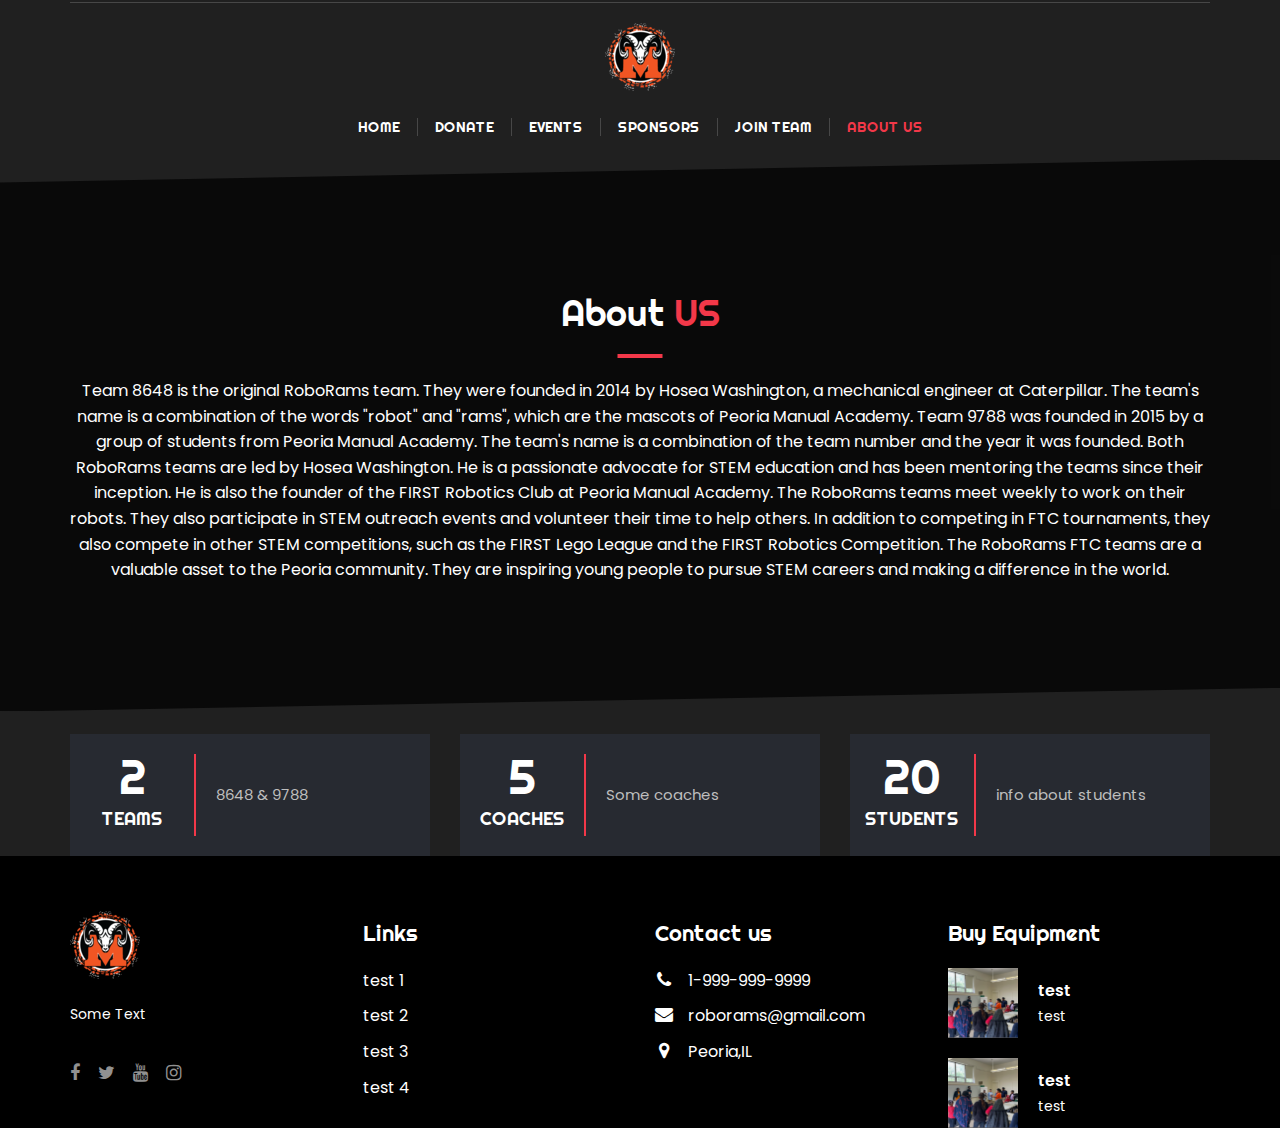
==== about_us.html @ 6ad0187c "test" ====
<!DOCTYPE html>
<html lang="zxx">

<head>
	<meta charset="UTF-8">
	<title>Roborams</title>
	<!-- =================== META =================== -->
	<meta name="keywords" content="">
	<meta name="description" content="">
	<meta name="format-detection" content="telephone=no">
	<meta name="viewport" content="width=device-width, initial-scale=1, shrink-to-fit=no">
	<link rel="shortcut icon" href="RAM 2021.jpg (1).png">
	<!-- =================== STYLE =================== -->
	<link rel="stylesheet" href="assets/css/slick.min.css">
	<link rel="stylesheet" href="assets/css/bootstrap-grid.css">
	<link rel="stylesheet" href="assets/css/font-awesome.min.css">
	<link rel="stylesheet" href="assets/css/style.css">
</head>

<body id="home">
	<!--================ PRELOADER ================-->
	<div class="preloader-cover">
		<div id="cube-loader">
			<div class="caption">
				<div class="cube-loader">
					<div class="cube loader-1"></div>
					<div class="cube loader-2"></div>
					<div class="cube loader-4"></div>
					<div class="cube loader-3"></div>
				</div>
			</div>
		</div>
	</div>
	<!--============== PRELOADER END ==============-->
	
	<!-- ================= HEADER ================= -->
	<header class="header">
	
		<div class="header-menu">
			<div class="container">
				<div class="header-logo">
					<a href="index.html" class="logo"><img src="RAM 2021.jpg (1).png"  alt="logo"></a>
				</div>
				<nav class="nav-menu">
					<ul class="nav-list">
			
	
							<li ><a href="index.html">Home</a></li>
						<li><a href="donate.html">Donate</a></li>
						<li><a href="services.html">Events</a></li>
						<li><a href="sponsors.html">Sponsors</a></li>
						<li><a href="https://forms.gle/jNHTieQ4hw6nrxAb7">Join Team</a></li>
						<li class="menu-active"><a href="about_us.html">About Us</a></li>
					</ul>
				</nav>
			</div>
		</div>
	</header>
	<!-- =============== HEADER END =============== -->



	<!-- ============== S-ABOUT-PROGRAM ============== -->
	<section class="s-trainer-awards" style="background-image: url(team.png);">
		<div class="mask"></div>
		<div class="container">
			<h2 class="title-decor">About <span> US</span></h2>
			<p class="slogans">
				Team 8648 is the original RoboRams team. They were founded in 2014 by Hosea Washington, a mechanical engineer at Caterpillar. The team's name is a combination of the words "robot" and "rams", which are the mascots of Peoria Manual Academy.
Team 9788 was founded in 2015 by a group of students from Peoria Manual Academy. The team's name is a combination of the team number and the year it was founded.
Both RoboRams teams are led by Hosea Washington. He is a passionate advocate for STEM education and has been mentoring the teams since their inception. He is also the founder of the FIRST Robotics Club at Peoria Manual Academy.

The RoboRams teams meet weekly to work on their robots. They also participate in STEM outreach events and volunteer their time to help others. In addition to competing in FTC tournaments, they also compete in other STEM competitions, such as the FIRST Lego League and the FIRST Robotics Competition.

The RoboRams FTC teams are a valuable asset to the Peoria community. They are inspiring young people to pursue STEM careers and making a difference in the world.
			</p>
		</div>
	</section>
	<!-- ============ S-ABOUT-PROGRAM END ============ -->

	<!-- ============== S-ABOUT-BOTTOM ============== -->
	<section class="s-about-bottom">
		<div class="container">
			<div class="row">
				<div class="col-md-4">
					<div class="about-bottom-item">
						<div class="date-cover">
							<div class="date">2</div>
							<h4>Teams</h4>
						</div>
						<div class="about-bottom-info">8648 & 9788</div>
					</div>
				</div>
				<div class="col-md-4">
					<div class="about-bottom-item">
						<div class="date-cover">
							<div class="date">5</div>
							<h4>Coaches</h4>
						</div>
						<div class="about-bottom-info">Some coaches</div>
					</div>
				</div>
				<div class="col-md-4">
					<div class="about-bottom-item">
						<div class="date-cover">
							<div class="date">20</div>
							<h4>Students</h4>
						</div>
						<div class="about-bottom-info">info about students</div>
					</div>
				</div>
			</div>
		</div>
	</section>
	<!-- ============ S-ABOUT-BOTTOM END ============ -->


	<!-- ================== FOOTER ================== -->

	<footer>
		<div class="container">
			<div class="row">
				<div class="col-sm-6 col-lg-3 footer-item-logo">
					<a href="index-2.html" class="logo-footer"><img src="RAM 2021.jpg (1).png" alt="logo"></a>
					<p>Some Text</p>
					<ul class="social-list">
						<li><a target="_blank" href=""><i class="fa fa-facebook" aria-hidden="true"></i></a></li>
						<li><a target="_blank" href=""><i class="fa fa-twitter" aria-hidden="true"></i></a></li>
						<li><a target="_blank" href="https://www.youtube.com/"><i class="fa fa-youtube" aria-hidden="true"></i></a></li>
						<li><a target="_blank" href="https://www.instagram.com"><i class="fa fa-instagram" aria-hidden="true"></i></a></li>
					</ul>
				</div>
				<div class="col-sm-6 col-lg-3 footer-item footer-item-list">
					<h3>Links</h3>
					<ul class="footer-link">
						<li><a href="#">test 1</a></li>
						<li><a href="#">test 2</a></li>
						<li><a href="#">test 3</a></li>
						<li><a href="#">test 4</a></li>
					</ul>
				</div>
				<div class="col-sm-6 col-lg-3 footer-item">
					<h3>Contact us</h3>
					<ul class="footer-cont">
						<li><i class="fa fa-phone" aria-hidden="true"></i><a href="tel:18004886040">1-999-999-9999</a></li>
						<li><i class="fa fa-envelope" aria-hidden="true"></i><a href="mailto:roborams@gmail.com">roborams@gmail.com</a></li>
						<li><i class="fa fa-map-marker" aria-hidden="true"></i><a href="contacts.html">Peoria,IL</a></li>
					</ul>
				</div>
				<div class="col-sm-6 col-lg-3 footer-item">
					<h3>Buy Equipment</h3>
					<ul class="footer-blog">
						<li>
							<a href="blog.html" class="img-cover"><img src="Copy of Lego 6 Training.jpg" alt="img"></a>
							<div class="footer-blog-info">
								<div class="name"><a href="blog.html">test</a></div>
								<p>test</p>
							</div>
						</li>
						<li>
							<a href="blog.html" class="img-cover"><img src="Copy of Lego 6 Training.jpg" alt="img"></a>
							<div class="footer-blog-info">
								<div class="name"><a href="blog.html">test</a></div>
								<p>test</p>
							</div>
						</li>
					</ul>
				</div>
			</div>
		
		</div>
	</footer>
	<!-- ================ FOOTER END ================ -->

	<!--=================== TO TOP ===================-->
	<a class="to-top" href="#home">
		<i class="fa fa-chevron-up" aria-hidden="true"></i>
	</a>
	<!--================= TO TOP END =================-->

	<!--=================== SCRIPT	===================-->
	<script src="assets/js/jquery-2.2.4.min.js"></script>
	<script src="assets/js/slick.min.js"></script>
	<script src="assets/js/rx-lazy.js"></script>
	<script src="assets/js/parallax.min.js"></script>
	<script src="assets/js/scripts.js"></script>
</body>

</html>
---- assets/css/style.css ----
@charset "UTF-8";
/*----------------------------------------------------------
Main Stylesheet
Theme: Fitmax
Author: Rovadex
Version: 1.0

	01) NORMALIZE
	02) STRUCTURE
	03) TYPOGRAPHY
	04) HEADER
	05) FORMS
	06) FOOTER
	07) CONTENT STYLE
-----------------------------------------------------------*/
/*----------------------- STRUCTURE -----------------------*/
/*----------------------- NORMALIZE -----------------------*/
/*-------------------- RESETE STYLES --------------------*/
@import url("https://fonts.googleapis.com/css?family=Poppins:300,400,400i,500,600,700&amp;display=swap");
@import url("https://fonts.googleapis.com/css?family=Righteous&amp;display=swap");
html, body, div, span, applet, object, iframe, h1, h2, h3, h4, h5, h6, p, blockquote, pre, a, abbr, acronym, address, big, cite, code, del, dfn, em, img, ins, kbd, q, s, samp, small, strike, strong, sub, sup, tt, var, b, u, i, center, dl, dt, dd, ol, ul, li, fieldset, form, label, legend, table, caption, tbody, tfoot, thead, tr, th, td, article, aside, canvas, details, embed, figure, figcaption, footer, header, hgroup, menu, nav, output, ruby, section, summary, time, mark, audio, video {
  margin: 0;
  padding: 0;
  border: 0;
  font-size: 100%;
  vertical-align: baseline; }

html {
  line-height: 1; }

ol, ul {
  list-style: none; }

table {
  border-collapse: collapse;
  border-spacing: 0; }

th, td {
  text-align: left;
  font-weight: normal;
  vertical-align: middle; }

a img {
  border: none; }

article, aside, details, figcaption, figure, footer, header, hgroup, main, menu, nav, section, summary {
  display: block; }

strong, b {
  font-weight: bold; }

html {
  -webkit-text-size-adjust: 100%;
  -ms-text-size-adjust: 100%; }

* {
  box-sizing: border-box;
  outline: none !important;
  -webkit-tap-highlight-color: rgba(0, 0, 0, 0); }

*:before, *:after {
  box-sizing: border-box; }

/*----------------------- TYPOGRAPHY -----------------------*/
/*-------------------- FONTS --------------------*/
/*-------------------- DEFAULT STYLES --------------------*/
*::selection {
  background: rgba(0, 0, 0, 0.3);
  color: #fff; }

body {
  color: #fff;
  line-height: 1.6;
  font-size: 16px;
  font-family: "Poppins", sans-serif;
  min-width: 320px;
  position: relative;
  overflow-x: hidden;
  color: #fff;
  background-color: #202020;
  font-weight: 400; }
  @media (max-width: 1199px) {
    body {
      font-size: 14px; } }
  body.page-loaded.no-scroll {
    overflow: hidden; }

.page-fitness {
  color: #959595;
  background-color: #fff; }
  .page-fitness .title-decor {
    color: #000;
    padding-bottom: 12px; }
    .page-fitness .title-decor span {
      display: block;
      margin-top: -3px; }
  .page-fitness .slogan {
    color: #8c8c8c; }

.container {
  position: relative; }

img {
  max-width: 100%; }

a {
  color: #fff;
  text-decoration: none;
  transition: .25s ease-in; }
  a:hover {
    color: #f23849; }

h1, h2, h3, h4, h5, h6 {
  font-family: "Righteous", sans-serif;
  line-height: 1.4;
  font-weight: 400; }

h1 {
  font-size: 46px; }
  @media (max-width: 1199px) {
    h1 {
      font-size: 32px; } }

h2 {
  font-size: 36px; }
  @media (max-width: 1199px) {
    h2 {
      font-size: 30px; } }

h3 {
  font-size: 24px; }
  @media (max-width: 1366px) {
    h3 {
      font-size: 22px; } }
  @media (max-width: 1199px) {
    h3 {
      font-size: 20px; } }

h4 {
  font-size: 18px; }

h5 {
  font-size: 16px; }

h6 {
  font-size: 14px; }

.title-decor {
  position: relative;
  text-align: center;
  padding-bottom: 20px;
  margin-bottom: 20px; }
  .title-decor span {
    color: #f23849; }
  .title-decor:before {
    content: '';
    position: absolute;
    bottom: 0;
    left: 50%;
    transform: translateX(-50%);
    width: 45px;
    height: 4px;
    background-color: #f23849; }

.slogan {
  text-align: center;
  max-width: 660px;
  margin: 0 auto 40px;
  color: #ccc; }

.section-title-bg {
  color: #f7f7f7;
  font-size: 288px;
  text-transform: uppercase;
  line-height: .8;
  position: absolute;
  left: 50%;
  max-width: 100%;
  top: 0;
  transform: translateX(-50%);
  font-weight: 700;
  overflow: hidden;
  white-space: nowrap;
  font-family: "Righteous", sans-serif;
  text-align: center;
  pointer-events: none; }

/*-------------------- RX Lazy Load Script ------------------------*/
.rx-lazy_item {
  opacity: 1;
  transition: opacity 700ms ease-in-out; }

.rx-lazy_hidden {
  visibility: hidden;
  opacity: 0; }

/*------------------------- HEADER -------------------------*/
/*-------------------- PRELOADER --------------------*/
body {
  overflow: hidden; }

body.page-loaded {
  overflow: auto;
  overflow-x: hidden; }
  body.page-loaded .preloader-cover {
    transition: 0.8s cubic-bezier(0.65, 0.05, 0.36, 1) 0.3s;
    opacity: 0;
    pointer-events: none; }

.preloader-cover {
  z-index: 9999999;
  position: fixed;
  top: 0;
  left: 0;
  width: 100%;
  height: 100%;
  background-color: #202020;
  opacity: 1; }

#cube-loader {
  align-items: center;
  display: flex;
  height: 100%;
  width: 100%;
  position: fixed; }

#cube-loader .caption {
  margin: 0 auto; }

#cube-loader .cube-loader {
  width: 73px;
  height: 73px;
  margin: 0 auto;
  margin-top: 49px;
  position: relative;
  transform: rotateZ(45deg); }

#cube-loader .cube-loader .cube {
  position: relative;
  transform: rotateZ(45deg);
  width: 50%;
  height: 50%;
  float: left;
  transform: scale(1.1); }

#cube-loader .cube-loader .cube:before {
  content: "";
  position: absolute;
  top: 0;
  left: 0;
  width: 100%;
  height: 100%;
  background-color: #f23849;
  animation: cube-loader 2.76s infinite linear both;
  transform-origin: 100% 100%; }

#cube-loader .cube-loader .loader-2 {
  transform: scale(1.1) rotateZ(90deg); }

#cube-loader .cube-loader .loader-3 {
  transform: scale(1.1) rotateZ(180deg); }

#cube-loader .cube-loader .loader-4 {
  transform: scale(1.1) rotateZ(270deg); }

#cube-loader .cube-loader .loader-2:before {
  animation-delay: 0.35s; }

#cube-loader .cube-loader .loader-3:before {
  animation-delay: 0.69s; }

#cube-loader .cube-loader .loader-4:before {
  animation-delay: 1.04s; }

.website-loading {
  overflow-y: scroll; }
  .website-loading .site {
    overflow: hidden;
    height: 1vh; }

@keyframes cube-loader {
  0%, 10% {
    transform: perspective(136px) rotateX(-180deg);
    opacity: 0; }
  25%, 75% {
    transform: perspective(136px) rotateX(0deg);
    opacity: 1; }
  90%, 100% {
    transform: perspective(136px) rotateY(180deg);
    opacity: 0; } }
/*-------------------- MENU --------------------*/
header {
  min-height: 50px;
  position: relative;
  width: 100%;
  z-index: 5; }

.nav-menu {
  width: 100%;
  padding: 60px 0 30px;
  height: 100vh;
  left: -100%;
  opacity: 0;
  top: 0;
  z-index: 3;
  background-color: #202020;
  position: absolute;
  transition: 0.3s cubic-bezier(0.215, 0.61, 0.355, 1); }
  .nav-menu.active {
    left: 0;
    opacity: 1;
    transition-delay: .2s; }

header:before {
  content: '';
  position: absolute;
  top: 0;
  left: -100%;
  width: 100%;
  height: 100vh;
  background-color: #f23849;
  transition: none;
  z-index: 1; }
header:after {
  content: '';
  position: absolute;
  top: 0;
  left: -100%;
  width: 100%;
  height: 100vh;
  background-color: #65141b;
  transition: none;
  z-index: 2; }

.no-scroll header:before {
  left: 0;
  transition: 0.2s cubic-bezier(0.215, 0.61, 0.355, 1); }
.no-scroll header:after {
  left: 0;
  transition: 0.2s cubic-bezier(0.215, 0.61, 0.355, 1) 0.1s; }

.nav-list > li {
  border: none; }
  .nav-list > li > a {
    font-size: 14px;
    line-height: 30px;
    padding: 0 15px; }

.nav-list {
  overflow: hidden;
  overflow-y: auto;
  max-height: 100%; }
  .nav-list li {
    display: block;
    position: relative; }
    .nav-list li a {
      position: relative;
      text-transform: uppercase;
      text-decoration: none;
      display: flex;
      justify-content: space-between;
      align-items: center;
      font-family: "Righteous", sans-serif;
      transition: all 0.3s ease;
      color: #fff; }
      .nav-list li a:hover {
        color: #f23849; }
      .nav-list li a i {
        margin-left: 5px; }
    .nav-list li.menu-active a {
      color: #f23849; }
      .nav-list li.menu-active a i {
        color: #f23849; }
    .nav-list li.dropdown ul {
      min-width: 100%;
      background: #272a31;
      box-shadow: 0px 0px 10px rgba(0, 0, 0, 0.15);
      display: none;
      padding-top: 8px;
      padding-bottom: 8px;
      padding-left: 0 !important;
      padding-right: 0 !important; }
      .nav-list li.dropdown ul li {
        text-align: left; }
        .nav-list li.dropdown ul li a {
          font-size: 12px;
          padding: 5px 15px 5px 25px; }
          .nav-list li.dropdown ul li a:hover {
            color: #f23849; }
        .nav-list li.dropdown ul li.active a {
          color: #f23849; }

@media (min-width: 768px) {
  .nav-menu {
    margin-top: 0;
    display: block !important;
    width: auto !important;
    position: relative;
    left: auto;
    top: auto;
    background-color: transparent;
    z-index: 0;
    height: auto;
    opacity: 1;
    padding: 0; }

  .nav-list {
    display: flex;
    align-items: center;
    justify-content: center;
    overflow: visible;
    max-height: none; }
    .nav-list > li {
      border-right: 1px solid #474747; }
      .nav-list > li:last-child {
        border: none; }
      .nav-list > li > a {
        padding: 0 17px;
        line-height: 18px; }
      .nav-list > li.dropdown ul {
        display: block !important;
        left: 0;
        position: absolute;
        top: 100%;
        margin-top: 24px;
        min-width: 200px;
        transition: all 0.3s ease-in;
        opacity: 0;
        pointer-events: none;
        transform: translateY(30px); }
        .nav-list > li.dropdown ul li a {
          padding: 5px 15px; }
      .nav-list > li.dropdown.active ul {
        pointer-events: auto;
        transition-timing-function: ease-out;
        opacity: 1;
        transform: translateY(0px); } }
.nav-btn {
  display: block;
  height: 50px;
  position: absolute;
  right: 0;
  top: 0;
  width: 60px;
  padding: 10px 15px;
  display: block;
  z-index: 4;
  overflow: hidden; }
  .nav-btn span {
    background-color: #fff;
    height: 2px;
    width: 100%;
    display: block;
    margin: 6px 0;
    position: relative;
    transition: all 0.4s ease, visibility 0.1s ease; }

@media (min-width: 768px) {
  .nav-btn {
    display: none; } }
.nav-btn:hover span:nth-child(2) {
  margin-left: -8px; }

.nav-btn.active span {
  height: 2px;
  transform-origin: 0; }

.nav-btn.active span:first-child {
  top: -3px;
  right: -6px;
  transform: rotate(45deg); }

.nav-btn.active span:last-child {
  right: -6px;
  top: 2px;
  transform: rotate(-45deg); }

.nav-btn.active span:nth-child(2) {
  visibility: hidden; }

.header-menu {
  padding-bottom: 24px; }

.header-logo {
  text-align: center;
  border-top: 1px solid #474747;
  margin-top: 2px;
  padding: 20px 0 19px; }

/*-------------------- TOP PANEL --------------------*/
.top-panel {
  padding: 5px 0; }
  .top-panel .container {
    display: flex;
    justify-content: space-between;
    align-items: center; }

.header-right,
.header-left {
  width: calc(50% - 15px); }

.header-right {
  display: flex;
  align-items: center;
  justify-content: flex-end; }
  .header-right .search-form {
    margin-right: 38px;
    position: relative;
    display: flex;
    justify-content: flex-end; }
    .header-right .search-form__field {
      padding-right: 0;
      padding-left: 10px;
      width: 60px;
      height: 40px;
      border: none;
      border-bottom: 1px solid #f23849;
      background-color: transparent;
      border-color: transparent;
      font-family: 'Righteous';
      color: #fff;
      transition: .4s ease;
      position: absolute;
      z-index: 1;
      right: 40px;
      font-size: 12px;
      background-color: #202020; }
      .header-right .search-form__field:focus {
        width: 270px;
        border-color: transparent;
        border-bottom-color: #f23849; }
    .header-right .search-form__submit {
      padding: 5px;
      font-size: 14px;
      width: 40px;
      height: 40px;
      background-color: transparent;
      color: #f23849;
      position: relative;
      z-index: 2;
      border: none; }
      .header-right .search-form__submit:hover {
        background-color: #f23849;
        color: #fff; }

.header-cont {
  display: flex;
  align-items: center; }
  .header-cont li {
    display: flex;
    align-items: center;
    margin-right: 47px;
    font-size: 12px;
    font-family: "Righteous", sans-serif; }
    .header-cont li:last-child {
      margin-right: 0; }
    .header-cont li i {
      margin-right: 15px;
      font-size: 14px;
      color: #f23849; }

/*--------------------- HEADER-FITNESS ---------------------*/
.header-fitness {
  background-color: #000; }
  .header-fitness .top-panel {
    padding: 10px 0; }
    .header-fitness .top-panel .container {
      display: block; }
  .header-fitness .top-panel-row > div {
    display: flex;
    align-items: center; }
  .header-fitness .top-panel-row .header-cont {
    color: #9f9f9f; }
    .header-fitness .top-panel-row .header-cont a {
      color: #9f9f9f; }
      .header-fitness .top-panel-row .header-cont a:hover {
        color: #f23849; }
  .header-fitness .top-panel-center {
    justify-content: center; }
  .header-fitness .top-panel-right {
    justify-content: flex-end; }
  .header-fitness .header-menu {
    padding-bottom: 0; }
    .header-fitness .header-menu .container {
      display: flex;
      justify-content: space-between;
      align-items: center;
      padding-top: 19px;
      padding-bottom: 11px; }
      .header-fitness .header-menu .container:before {
        content: '';
        position: absolute;
        top: 0;
        left: 50%;
        height: 1px;
        width: calc(100% - 30px);
        transform: translateX(-50%);
        background-color: #474747; }
    .header-fitness .header-menu .header-logo {
      border: none;
      padding: 0;
      margin-top: 0; }
  .header-fitness .nav-list > li {
    margin-left: 32px;
    border: none; }
    .header-fitness .nav-list > li:first-child {
      margin-left: 0; }
    .header-fitness .nav-list > li.dropdown ul {
      margin-top: 24px; }
    .header-fitness .nav-list > li > a {
      padding: 0; }

/*---------------------- HEADER TITLE ----------------------*/
.s-header-title {
  background-position: top center;
  background-repeat: no-repeat;
  background-size: cover;
  background-color: #403e4b; }
  .s-header-title .container {
    min-height: 260px;
    padding: 50px 15px;
    display: flex;
    align-items: center; }
  .s-header-title .title {
    width: 60%;
    text-transform: uppercase; }

/*----------------------- BREADCRAMBS -----------------------*/
.breadcrambs {
  width: 40%;
  display: flex;
  align-items: center;
  justify-content: flex-end;
  white-space: nowrap;
  overflow: hidden;
  font-size: 18px; }
  .breadcrambs li {
    margin-right: 10px; }
    .breadcrambs li:after {
      content: '/';
      margin-left: 10px; }
    .breadcrambs li:last-child {
      margin-right: 0; }
      .breadcrambs li:last-child:after {
        display: none; }

@media (max-width: 1366px) {
  .s-header-title .container {
    min-height: 230px; }

  .breadcrambs {
    font-size: 16px; } }
@media (max-width: 1199px) {
  .header-fitness .nav-list > li {
    margin-left: 20px; }

  .header-cont li {
    margin-right: 40px; }
    .header-cont li i {
      margin-right: 10px; }

  .header-right .search-form {
    margin-right: 30px; }
    .header-right .search-form__field:focus {
      width: 240px; }

  .header-menu {
    padding-bottom: 18px; }

  .nav-list > li.dropdown ul {
    margin-top: 18px; }

  .s-header-title .container {
    min-height: 180px;
    padding: 40px 15px; } }
@media (max-width: 991px) {
  .header-right {
    width: calc(40% - 15px); }

  .header-left {
    width: calc(60% - 15px); }

  .header-cont li {
    margin-right: 20px; }

  .s-header-title .container {
    min-height: 150px;
    padding: 30px 15px; }

  .header-fitness .header-menu .container:before,
  .header-fitness .top-panel {
    display: none; }

  .header-fitness .header-menu .container {
    padding-top: 15px;
    padding-bottom: 9px; } }
@media (max-width: 767px) {
  .s-header-title .title {
    font-size: 28px; }

  .breadcrambs {
    font-size: 14px; }

  header {
    display: flex;
    flex-direction: column-reverse; }

  .header-logo {
    border-top: none;
    margin-top: 0;
    padding: 15px 0 10px; }

  .header-menu {
    padding-bottom: 0; }

  .header-left {
    width: 100%; }

  .header-right {
    display: none; }

  .header-cont {
    flex-direction: column; }

  .header-cont li {
    margin-right: 0;
    margin-bottom: 5px; }
    .header-cont li:last-child {
      margin-bottom: 0; }

  .top-panel {
    display: none; }

  .nav-menu {
    overflow: hidden; }
    .nav-menu .nav-list {
      transform: translateX(-30px);
      opacity: 0;
      transition: .4s ease; }
    .nav-menu.active .nav-list {
      transition-delay: .4s;
      transform: translateX(0);
      opacity: 1; }

  .nav-list > li {
    margin-bottom: 5px; }
    .nav-list > li.dropdown ul {
      margin-top: 0; }
    .nav-list > li > a {
      font-size: 18px;
      line-height: 34px; } }
@media (max-width: 575px) {
  .s-header-title .container {
    flex-direction: column;
    align-items: center;
    justify-content: center;
    text-align: center; }

  .breadcrambs {
    width: 100%;
    justify-content: center;
    font-size: 12px;
    margin-top: 10px; } }
/*-------------------------- FORMS --------------------------*/
button, input[type="button"], input[type="submit"] {
  -webkit-appearance: button;
  cursor: pointer;
  font-family: "Poppins", sans-serif;
  transition: .25s ease-in; }

button[disabled], html input[disabled] {
  cursor: default; }

button::-moz-focus-inner, input::-moz-focus-inner {
  padding: 0;
  border: 0; }

input[type="text"],
input[type="tel"],
input[type="email"],
input[type="password"],
input[type="search"],
textarea {
  display: block;
  width: 100%;
  height: 44px;
  padding: 0 10px;
  font-family: "Poppins", sans-serif;
  background-color: #272a31;
  border: 2px solid transparent;
  border-bottom-color: #f23849;
  color: #fff;
  font-weight: 400;
  transition: .25s ease-in; }
  input[type="text"]:focus,
  input[type="tel"]:focus,
  input[type="email"]:focus,
  input[type="password"]:focus,
  input[type="search"]:focus,
  textarea:focus {
    border-color: #fcbd56; }

textarea {
  padding-top: 10px;
  resize: none;
  height: 184px; }

input::-moz-placeholder {
  color: #fff; }

input::-webkit-input-placeholder {
  color: #fff; }

input:-ms-input-placeholder {
  color: #fff; }

input::-ms-input-placeholder {
  color: #fff; }

input::placeholder {
  color: #fff; }

textarea::-moz-placeholder {
  color: #fff; }

textarea::-webkit-input-placeholder {
  color: #fff; }

textarea:-ms-input-placeholder {
  color: #fff; }

textarea::-ms-input-placeholder {
  color: #fff; }

textarea::placeholder {
  color: #fff; }

/*-------------- SEARCH FORM AND SUBSCRIBE FORM --------------*/
.search-form,
.subscribe-form {
  position: relative;
  display: flex;
  justify-content: space-between; }
  .search-form .inp-form,
  .subscribe-form .inp-form {
    display: block;
    width: calc(100% - 49px);
    background-color: #fff;
    border-radius: 30px 0 0 30px;
    border: none;
    background-color: #fff;
    color: #000;
    height: 40px;
    font-size: 14px;
    padding: 0 20px; }
  .search-form .btn-form,
  .subscribe-form .btn-form {
    border-radius: 0 30px 30px 0;
    width: 49px;
    height: 40px;
    text-align: center;
    color: #fff;
    border: 2px solid #f23849;
    flex: 0 0 auto;
    background-color: #f23849;
    font-size: 14px; }
    .search-form .btn-form:hover,
    .subscribe-form .btn-form:hover {
      background-color: transparent;
      color: #f23849; }
  .search-form .inp-form::-moz-placeholder,
  .subscribe-form .inp-form::-moz-placeholder {
    color: #919191; }
  .search-form .inp-form::-webkit-input-placeholder,
  .subscribe-form .inp-form::-webkit-input-placeholder {
    color: #919191; }
  .search-form .inp-form:-ms-input-placeholder,
  .subscribe-form .inp-form:-ms-input-placeholder {
    color: #919191; }
  .search-form .inp-form::-ms-input-placeholder,
  .subscribe-form .inp-form::-ms-input-placeholder {
    color: #919191; }
  .search-form .inp-form::placeholder,
  .subscribe-form .inp-form::placeholder {
    color: #919191; }

.form-cover label {
  display: block;
  font-size: 14px;
  margin-bottom: 8px;
  font-weight: 500; }
.form-cover li {
  margin-bottom: 19px; }

.btn-form-cover {
  text-align: right; }

.checkbox-wrap {
  margin-bottom: 30px;
  margin-top: 30px;
  font-size: 14px; }

.checkbox-cover {
  position: relative;
  display: inline-block; }

.checkbox-cover p {
  position: relative;
  padding-left: 44px;
  color: #bebebe;
  font-family: "Poppins", sans-serif; }

.checkbox-cover p:before {
  content: '';
  display: inline-block;
  border: 1px solid #f23849;
  width: 26px;
  height: 26px;
  line-height: 24px;
  font-family: "FontAwesome";
  font-size: 14px;
  position: absolute;
  top: -2px;
  left: 0;
  text-align: center;
  color: #f23849;
  border-radius: 5px; }

.checkbox-cover input {
  position: absolute;
  top: 0;
  left: 0;
  width: 100%;
  height: 100%;
  z-index: 1;
  opacity: 0;
  margin: 0; }

.checkbox-cover input:checked + p:before {
  content: '\f00c';
  background-color: #f23849;
  color: #fff; }

#success_page {
  color: #fff; }

#success_page h3 {
  color: #fcbd56;
  margin-bottom: 5px; }

#message {
  position: absolute;
  left: 0;
  width: 100%;
  top: 100%;
  text-align: left;
  color: #fff;
  margin: 15px 0;
  padding: 0 15px; }

#message .error_message {
  color: #f23849;
  font-weight: 500;
  font-size: 18px; }

/*-------------------------- FOOTER --------------------------*/
/*--------------------- FOOTER ---------------------*/
footer {
  background-color: #000;
  padding-top: 55px;
  position: relative;
  z-index: 6; }
  footer .social-list li {
    margin-right: 18px; }

.footer-item-logo .logo-footer {
  display: inline-block;
  margin-bottom: 16px; }
.footer-item-logo p {
  margin-bottom: 34px;
  max-width: 200px;
  font-size: 14px; }

.footer-item {
  padding-top: 7px; }
  .footer-item h3 {
    margin-bottom: 19px; }

.footer-link li {
  margin-bottom: 10px; }
  .footer-link li:last-child {
    margin-bottom: 0; }

.footer-cont li {
  margin-bottom: 10px; }
.footer-cont i {
  font-size: 18px;
  width: 18px;
  text-align: center;
  margin-right: 15px; }

.footer-blog li {
  display: flex;
  align-items: center;
  margin-bottom: 20px; }
  .footer-blog li:last-child {
    margin-bottom: 0; }
.footer-blog .img-cover {
  width: 70px;
  height: 70px;
  flex: 0 0 auto;
  margin-right: 20px; }
  .footer-blog .img-cover:hover {
    opacity: .6; }
  .footer-blog .img-cover img {
    display: block;
    width: 100%;
    height: 100%;
    object-fit: cover; }
.footer-blog .footer-blog-info .name {
  font-weight: 600;
  margin-bottom: 2px; }
.footer-blog .footer-blog-info p {
  font-size: 14px; }

.footer-bottom {
  display: flex;
  align-items: center;
  justify-content: space-between;
  padding: 26px 0;
  margin-top: 52px;
  border-top: 1px solid #333; }
  .footer-bottom .copyright {
    font-size: 14px; }

.footer-menu {
  display: flex;
  align-items: center;
  justify-content: flex-end; }
  .footer-menu li {
    margin-right: 36px; }
    .footer-menu li:last-child {
      margin-right: 0; }
    .footer-menu li.active a {
      color: #f23849; }
    .footer-menu li a {
      font-family: "Righteous", sans-serif;
      text-transform: uppercase;
      font-size: 14px;
      line-height: 18px;
      display: block; }

/*------------------ FOOTER-FITNESS ------------------*/
.footer-fitness {
  padding-top: 50px;
  color: #fff; }
  .footer-fitness .footer-item-logo {
    flex: 0 0 18%;
    max-width: 18%; }
  .footer-fitness .footer-item-blog {
    flex: 0 0 28%;
    max-width: 28%; }
  .footer-fitness .footer-item-link {
    flex: 0 0 22%;
    max-width: 22%; }
    .footer-fitness .footer-item-link .footer-link {
      display: flex;
      flex-wrap: wrap; }
      .footer-fitness .footer-item-link .footer-link li {
        flex: 0 0 50%;
        max-width: 50%;
        text-transform: capitalize;
        font-weight: 600; }
  .footer-fitness .footer-item-subscribe {
    flex: 0 0 32%;
    max-width: 32%; }
    .footer-fitness .footer-item-subscribe p {
      font-size: 14px;
      line-height: 23px;
      margin-bottom: 14px; }
    .footer-fitness .footer-item-subscribe .subscribe-form .btn-form,
    .footer-fitness .footer-item-subscribe .subscribe-form .inp-form {
      border-radius: 0; }
  .footer-fitness .footer-bottom {
    justify-content: center; }
    .footer-fitness .footer-bottom .copyright a {
      color: #f23849; }
      .footer-fitness .footer-bottom .copyright a:hover {
        color: #fff; }

/*----------------------- MEDIA -----------------------*/
@media (max-width: 1199px) {
  .footer-blog .img-cover {
    display: none; } }
@media (max-width: 991px) {
  .footer-item-logo,
  .footer-item {
    margin-bottom: 50px; }

  .footer-bottom {
    margin-top: 0; }

  .footer-menu li {
    margin-right: 23px; }

  .footer-fitness .footer-item-link,
  .footer-fitness .footer-item-logo {
    flex: 0 0 40%;
    max-width: 40%; }

  .footer-fitness .footer-item-subscribe,
  .footer-fitness .footer-item-blog {
    flex: 0 0 60%;
    max-width: 60%; }

  .footer-fitness .footer-item-subscribe p {
    margin-bottom: 17px; } }
@media (max-width: 767px) {
  .footer-bottom {
    flex-direction: column;
    align-items: flex-start; }
    .footer-bottom .copyright {
      font-size: 14px;
      margin-bottom: 15px; }

  .footer-menu li {
    margin-right: 36px; }

  .logo-footer img {
    max-width: 150px; }

  .header-fitness .header-menu .container {
    padding-top: 9px;
    padding-bottom: 5px; }

  .header-fitness .nav-list > li {
    margin-left: 0; }
    .header-fitness .nav-list > li > a {
      padding: 0 15px; }
    .header-fitness .nav-list > li.dropdown ul {
      margin-top: 0; }

  .footer-cont i {
    display: none; }

  .footer-item-logo p {
    margin-bottom: 25px; } }
@media (max-width: 575px) {
  .footer-bottom .copyright {
    font-size: 12px; }

  .footer-menu {
    flex-wrap: wrap; }
    .footer-menu li {
      margin-right: 10px; }
      .footer-menu li a {
        font-size: 12px; }

  .footer-item-logo p {
    max-width: 100%; }

  .footer-fitness .footer-item-link,
  .footer-fitness .footer-item-logo,
  .footer-fitness .footer-item-subscribe,
  .footer-fitness .footer-item-blog {
    flex: 0 0 100%;
    max-width: 100%; }
  .footer-fitness .footer-item {
    padding-top: 0; }
  .footer-fitness .footer-bottom .copyright,
  .footer-fitness .footer-item-logo .logo-footer {
    margin-bottom: 0; } }
/*--------------------------- CONTENT STYLE ---------------------------*/
/*-------------------- LOGO --------------------*/
.logo {
  color: #fff;
  font-size: 20px;
  text-decoration: none;
  display: inline-block; }
  .logo img {
    display: block; }

.btn {
  font-size: 16px;
  padding: 11px 40px 10px;
  border: 2px solid #f23849;
  background-color: #f23849;
  font-weight: 600;
  text-transform: uppercase;
  text-decoration: none;
  text-align: center;
  height: 50px;
  display: inline-block;
  transition: .25s ease-in;
  color: #fff; }
  .btn:hover {
    background-color: transparent;
    color: #f23849; }

/*--------------------- SOCIAL LIST ---------------------*/
.social-list {
  display: flex;
  align-items: center; }
  .social-list li {
    margin-right: 13px; }
    .social-list li:last-child {
      margin-right: 0; }
  .social-list a {
    display: block;
    text-align: center;
    color: #919191;
    font-size: 18px; }
    .social-list a:hover {
      color: #f23849; }

/*----------------------- TO-TOP -----------------------*/
.to-top {
  position: fixed;
  bottom: 30px;
  right: 20px;
  opacity: 0;
  pointer-events: none;
  z-index: 5;
  transition: .3s ease-in-out;
  width: 50px;
  line-height: 50px;
  text-align: center;
  color: #fff;
  background-color: #272a31; }
  .to-top:hover {
    background-color: #f23849;
    color: #fff; }
  .to-top.active {
    opacity: 1;
    pointer-events: auto; }

/*----------------- S-CROSSFIT-SLIDER -----------------*/
.s-crossfit-slider {
  position: relative; }
  .s-crossfit-slider:before {
    content: '';
    position: absolute;
    left: 0;
    width: 100%;
    height: 66px;
    background-color: #202020;
    z-index: 4;
    pointer-events: none;
    bottom: -1px;
    clip-path: polygon(100% 100%, 0 0, 0 100%); }

.slider-navigation {
  position: absolute;
  left: 50%;
  bottom: 31%;
  width: 100%;
  transform: translateX(-50%);
  z-index: 4; }
  .slider-navigation .container {
    display: flex;
    justify-content: center; }
  .slider-navigation .slider-navigation-cover {
    display: inline-flex;
    align-items: center;
    justify-content: center;
    padding: 0 80px;
    position: relative; }
  .slider-navigation .slick-dots {
    display: inline-flex;
    align-items: center;
    justify-content: center; }
    .slider-navigation .slick-dots li {
      margin-right: 10px;
      cursor: pointer; }
      .slider-navigation .slick-dots li:last-child {
        margin-right: 0; }
      .slider-navigation .slick-dots li:hover button, .slider-navigation .slick-dots li.slick-active button {
        color: #f23849; }
      .slider-navigation .slick-dots li button {
        background-color: transparent;
        margin: 0;
        padding: 0;
        font-family: "Righteous", sans-serif;
        font-size: 26px;
        font-weight: 400;
        line-height: 34px;
        border: none;
        color: #fff;
        padding: 0 2px;
        transition: .25s ease-in; }
  .slider-navigation .slick-arrow {
    position: absolute;
    top: 50%;
    transform: translateY(-50%);
    cursor: pointer;
    z-index: 1;
    display: flex; }
    .slider-navigation .slick-arrow:hover svg {
      fill: #fff; }
    .slider-navigation .slick-arrow svg {
      fill: #f23849;
      transition: .25s ease-in; }
    .slider-navigation .slick-arrow.slick-arrow-prev {
      left: 0; }
    .slider-navigation .slick-arrow.slick-arrow-next {
      right: 0; }

.page-loaded .crossfit-slide.slick-current .crossfit-slide-bg {
  transition: 0.6s cubic-bezier(0.26, 0.01, 0.22, 1.06) 0.2s;
  transform: scale(1) rotate(0deg); }
.page-loaded .crossfit-slide.slick-current .crossfit-slide-cover {
  transform: scale(1);
  opacity: 1;
  transition-delay: .3s; }
.page-loaded .crossfit-slide.slick-current .crossfit-slider-effect {
  transition: 0.4s cubic-bezier(0.26, 0.01, 0.22, 1.06);
  transition-delay: .4s;
  transform: scale(1);
  opacity: 1; }
  .page-loaded .crossfit-slide.slick-current .crossfit-slider-effect.effect-2 {
    transition-delay: .48s; }

.crossfit-slide:before {
  content: '';
  position: absolute;
  top: 0;
  left: 0;
  width: 100%;
  height: 100%;
  background-color: rgba(0, 0, 0, 0.4);
  z-index: 1; }
.crossfit-slide .crossfit-slide-bg {
  transform-style: preserve-3d;
  position: absolute;
  top: 0;
  left: 0;
  width: 100%;
  height: 100%;
  background-position: center;
  background-repeat: no-repeat;
  background-size: cover;
  transition: .4s ease-in;
  transform: scale(0.7) rotate(10deg); }
.crossfit-slide .crossfit-slide-cover {
  transform: scale(0.5);
  opacity: 0;
  transition: 0.25s cubic-bezier(0.26, 0.01, 0.22, 1.06); }
.crossfit-slide .container {
  min-height: 38REM;
  display: flex;
  flex-direction: column;
  align-items: center;
  justify-content: center;
  text-align: center;
  z-index: 2;
  padding-bottom: 22px; }
.crossfit-slide .title {
  font-size: 66px;
  text-transform: uppercase;
  width: 100%; }
  .crossfit-slide .title span {
    color: #fcbd56; }
.crossfit-slide p {
  max-width: 660px;
  margin: 8px auto 40px;
  padding: 15px 20px;
  line-height: 1.7;
  background-color: rgba(0, 0, 0, 0.5);
  font-weight: 300; }

.crossfit-slider-effect {
  position: absolute;
  top: 0;
  left: 0;
  width: 100%;
  height: 100%;
  background-position: center;
  background-repeat: no-repeat;
  z-index: 1;
  transform: scale(2);
  opacity: 0; }

.crossfit-slider-lite .crossfit-slide .title span {
  color: #f23849; }

.scene {
  width: 100%;
  height: 100%;
  top: 0;
  left: 0;
  position: absolute;
  overflow: hidden;
  z-index: 2;
  display: flex;
  align-items: center;
  justify-content: center; }

.scene-item {
  width: 100%;
  height: 100%;
  position: absolute;
  top: 0;
  left: 0;
  background-repeat: no-repeat;
  background-size: 100% auto;
  background-position: center; }

/*----------------------- S-NEWS -----------------------*/
.s-news {
  padding: 140px 0; }

.post-item-cover {
  margin-top: 100px; }
  .post-item-cover .title {
    margin-bottom: 12px;
    margin-top: 27px; }
  .post-item-cover:first-child {
    margin-top: 0; }
  .post-item-cover .post-header {
    margin-bottom: 22px;
    overflow: hidden;
    border-radius: 0;
    position: relative; }
  .post-item-cover .post-thumbnail a {
    display: block; }
    .post-item-cover .post-thumbnail a:hover {
      opacity: .6; }
  .post-item-cover .post-thumbnail img {
    display: block;
    width: 100%;
    height: 548px;
    object-fit: cover; }
  .post-item-cover .meta {
    bottom: 0;
    left: 0;
    width: 100%;
    display: flex;
    align-items: center;
    justify-content: flex-start;
    flex-wrap: wrap;
    z-index: 2;
    font-size: 14px; }
    .post-item-cover .meta span {
      margin-right: 46px;
      display: flex;
      align-items: center; }
      .post-item-cover .meta span:last-child {
        margin-right: 0; }
    .post-item-cover .meta i {
      font-size: 16px;
      margin-right: 10px;
      margin-top: -2px;
      color: #f23849; }
    .post-item-cover .meta .post-by a {
      margin-right: 5px; }
      .post-item-cover .meta .post-by a:last-child {
        margin-right: 0; }
    .post-item-cover .meta .post-tags a,
    .post-item-cover .meta .post-category a {
      margin-right: 5px;
      position: relative; }
      .post-item-cover .meta .post-tags a:last-child,
      .post-item-cover .meta .post-category a:last-child {
        margin-right: 0; }
      .post-item-cover .meta .post-tags a:after,
      .post-item-cover .meta .post-category a:after {
        content: ',';
        color: #fff; }
      .post-item-cover .meta .post-tags a:last-child:after,
      .post-item-cover .meta .post-category a:last-child:after {
        display: none; }
  .post-item-cover .text {
    color: #bebebe; }
  .post-item-cover .post-footer {
    margin-top: 29px; }
    .post-item-cover .post-footer .meta {
      margin-bottom: 24px; }

blockquote {
  margin: 20px 0;
  padding: 30px 78px 30px 105px;
  position: relative;
  border-radius: 0;
  background-color: #272a31; }

blockquote p {
  font-style: italic;
  font-size: 18px;
  line-height: 1.6em;
  position: relative;
  z-index: 1;
  color: #fff; }

blockquote cite {
  margin-top: 14px;
  display: block;
  color: #fff;
  font-style: normal; }

blockquote cite:before {
  content: '—';
  display: inline-block;
  margin-right: 10px; }

blockquote:before {
  content: '\f10e';
  position: absolute;
  font-size: 40px;
  line-height: 40px;
  top: 30px;
  left: 30px;
  font-family: 'FontAwesome';
  color: #f23849; }

/*------------------------ WIDGET ------------------------*/
.btn-sidebar {
  display: none;
  min-width: 140px;
  width: 100%; }
  @media (max-width: 991px) {
    .btn-sidebar {
      display: inline-block; } }

.widget {
  margin-top: 90px; }

.widget:first-child {
  margin-top: 0; }

.widget .title {
  text-transform: capitalize;
  padding-bottom: 22px;
  margin-bottom: 22px;
  border-bottom: 1px solid #474747; }

.widget-newsletter .title, .widget-instagram .title, .widget-search .title {
  margin-bottom: 30px; }

/* WIDGET-TAGS */
.widget-tags ul {
  display: flex;
  flex-wrap: wrap;
  align-items: flex-start;
  margin-top: -10px;
  padding-top: 8px; }
  .widget-tags ul li {
    margin-right: 16px;
    margin-top: 10px; }
    .widget-tags ul li a {
      border: 2px solid #f23849;
      box-sizing: border-box;
      border-radius: 0;
      font-size: 14px;
      color: #fff;
      padding: 8px 12px 6px;
      display: block; }
      .widget-tags ul li a:hover {
        background-color: #fff;
        border-color: #fff;
        color: #fff; }

/* WIDGET-CATEGORIES */
.widget-archive li:not(:last-child),
.widget-categories li:not(:last-child) {
  margin-bottom: 10px; }

.widget-archive li a,
.widget-categories li a {
  position: relative;
  text-transform: capitalize; }
  .widget-archive li a:hover,
  .widget-categories li a:hover {
    color: #f23849; }

.widget-archive li a:before,
.widget-categories li a:before {
  content: '\f105';
  font-family: 'FontAwesome';
  margin-right: 10px;
  color: #f23849; }

/* WIDGET-RECENT-POSTS */
.widget-recent-posts li:not(:last-child) {
  margin-bottom: 20px; }

.widget-recent-posts li a {
  font-weight: 600; }
  .widget-recent-posts li a:hover {
    color: #f23849; }

.widget-recent-posts li .date {
  display: block;
  margin-top: 8px;
  font-size: 14px; }
  .widget-recent-posts li .date i {
    margin-right: 8px;
    font-size: 16px;
    color: #f23849; }

/* WIDGET-INSTAGRAM */
.widget-instagram ul {
  display: flex;
  flex-wrap: wrap;
  margin: -10px; }

.widget-instagram li {
  width: 33.33%;
  padding: 10px; }

.widget-instagram li a {
  display: block;
  position: relative;
  border-radius: 0;
  overflow: hidden; }
  .widget-instagram li a:before {
    content: '\f06e';
    font-family: 'FontAwesome';
    position: absolute;
    display: block;
    top: 50%;
    left: 50%;
    transform: translate(-50%, -50%) scale(0);
    color: #f23849;
    z-index: 2;
    font-weight: 500;
    font-size: 20px;
    transition: .25s ease-in; }
  .widget-instagram li a:after {
    content: '';
    position: absolute;
    top: 0;
    left: 0;
    width: 100%;
    height: 100%;
    background: rgba(0, 0, 0, 0.5);
    z-index: 1;
    transition: .25s ease-in;
    opacity: 0; }
  .widget-instagram li a:hover:after {
    opacity: 1; }
  .widget-instagram li a:hover:before {
    transform: translate(-50%, -50%) scale(1); }

.widget-instagram li img {
  width: 100%;
  display: block;
  height: 89px;
  object-fit: cover;
  transition: .25s ease-in; }

.widget-instagram li a:hover img {
  opacity: .7; }

/*-------------------- PAGINATION --------------------*/
.pagination-cover {
  margin-top: 94px; }

.pagination {
  display: flex;
  flex-wrap: wrap; }

.pagination-item:not(:last-child) {
  margin-right: 10px; }

.pagination-item a {
  padding-top: 1px;
  font-weight: 400;
  font-size: 18px;
  line-height: 41px;
  width: 44px;
  text-align: center;
  border: 1px solid rgba(255, 255, 255, 0.8);
  color: #fff;
  display: block;
  border-radius: 5px; }

.pagination-item a i {
  vertical-align: 1px;
  font-weight: 900;
  color: #fff; }

.pagination-item.active a {
  border-color: #f23849;
  background-color: #f23849; }

.pagination-item.active {
  pointer-events: none; }

.pagination-item:hover a {
  border-color: #f23849; }

/*--------------------- S-SINGLE-NEWS ---------------------*/
.s-single-blog .post-item-cover .post-thumbnail a {
  pointer-events: none; }

/* AUTOR-COVER */
.autor-cover {
  margin: 53px 0 37px;
  border-top: 1px solid #474747;
  border-bottom: 1px solid #474747;
  padding: 40px 0;
  display: flex;
  align-items: center; }

.autor-cover img {
  width: 124px;
  height: 124px;
  object-fit: cover;
  border-radius: 50%;
  margin-right: 30px; }

.autor-cover .name {
  font-weight: 400;
  font-size: 20px;
  color: #f23849;
  margin-bottom: 6px;
  font-family: "Righteous", sans-serif; }

.autor-cover p {
  max-width: 370px; }

/* NAVIGATION */
.navigation {
  display: flex;
  justify-content: space-between;
  padding-bottom: 40px;
  border-bottom: 1px solid #474747; }

.navigation-item {
  max-width: calc(50% - 15px); }

.navigation-right {
  text-align: right; }

.navigation-item span {
  font-size: 14px;
  font-weight: 600;
  text-transform: capitalize;
  color: #fff;
  transition: .3s ease; }

.navigation-item .title {
  position: relative;
  font-weight: 400;
  font-size: 20px;
  line-height: 29px;
  color: #fff;
  font-family: "Righteous", sans-serif;
  transition: .3s ease; }
  .navigation-item .title:before {
    color: #fff;
    font-family: 'FontAwesome';
    position: absolute;
    top: 1px; }

.navigation-item.navigation-left .title {
  padding-left: 20px; }

.navigation-item.navigation-right .title {
  padding-right: 20px; }

.navigation-item.navigation-left .title:before {
  left: 0;
  content: '\f104'; }

.navigation-item.navigation-right .title:before {
  content: '\f105';
  right: 0; }

.navigation-item:hover .title {
  color: #f23849; }

/*----------------------- REVIEWS -----------------------*/
.reviews {
  margin-top: 100px; }
  .reviews .btn-form-cover,
  .reviews .checkbox-wrap {
    text-align: left; }

.reviews .title {
  margin-bottom: 20px;
  letter-spacing: 0; }

.reviews-form {
  margin-top: 100px; }

.reviews-form .inp-name,
.reviews-form .inp-email {
  width: 100%; }

.reviews-list .review-item {
  display: flex;
  align-items: flex-start;
  margin-bottom: 30px;
  background-color: #272a31;
  padding: 15px; }

.reviews-list ul {
  padding-left: 80px; }

.review-avatar {
  margin-right: 20px; }

.review-avatar img {
  min-width: 50px;
  max-width: 50px;
  height: 50px;
  border-radius: 50%;
  object-fit: cover; }

.review-content .name {
  font-size: 20px;
  font-weight: 400;
  font-family: "Righteous", sans-serif;
  text-transform: capitalize; }

.review-content .date {
  margin-bottom: 18px;
  font-size: 14px; }
  .review-content .date i {
    font-size: 16px;
    margin-right: 8px;
    color: #f23849; }

.faq-cover li:not(:last-child) {
  padding-bottom: 38px;
  border-bottom: 1px solid #534e5f;
  margin-bottom: 53px; }

.review-btn {
  margin-top: 13px;
  font-weight: 500;
  display: inline-block;
  color: #fff; }
  .review-btn i {
    margin-right: 8px;
    color: #fff;
    transition: .25s ease-in; }
  .review-btn:hover {
    color: #f23849; }
    .review-btn:hover i {
      color: #f23849; }

/*----------------- S-RELATED-POSTS -----------------*/
.s-related-posts {
  padding-bottom: 110px; }
  .s-related-posts.home-related-posts {
    padding-top: 128px;
    padding-bottom: 10px; }
    .s-related-posts.home-related-posts .related-post-col:nth-child(2n) {
      top: 40px; }
  .s-related-posts .related-post-col {
    margin-bottom: 30px; }
  .s-related-posts .post-item-cover {
    background-color: #272a31;
    padding: 0 0 90px;
    min-height: 202px;
    position: relative;
    display: flex;
    flex-direction: column;
    align-items: stretch;
    height: 100%; }
    .s-related-posts .post-item-cover .text {
      color: #fff; }
    .s-related-posts .post-item-cover .post-footer {
      margin-top: 16px; }
    .s-related-posts .post-item-cover .title {
      margin-top: 15px;
      margin-bottom: 15px; }
    .s-related-posts .post-item-cover .post-header {
      margin-bottom: 44px;
      position: relative; }
      .s-related-posts .post-item-cover .post-header .related-post-categ {
        position: absolute;
        top: 15px;
        right: 15px;
        z-index: 2;
        text-transform: uppercase;
        background-color: #f23849;
        text-align: center;
        font-weight: 600;
        min-width: 120px;
        line-height: 37px;
        padding: 0 15px; }
    .s-related-posts .post-item-cover .post-thumbnail img {
      height: 360px; }
    .s-related-posts .post-item-cover .post-footer .meta {
      margin-bottom: 0; }
    .s-related-posts .post-item-cover .btn {
      position: absolute;
      bottom: 0;
      left: 0;
      width: 100%; }
    .s-related-posts .post-item-cover .post-content,
    .s-related-posts .post-item-cover .post-footer {
      padding: 0 44px; }

/*---------------------- S-MAP ----------------------*/
.s-map .cont-map {
  height: 400px; }

/*-------------------- S-CONTACTS --------------------*/
.s-contacts {
  padding: 140px 0;
  background-position: center;
  background-repeat: no-repeat; }

.contact-item {
  background-color: #272a31;
  display: flex;
  justify-content: space-between;
  align-items: center;
  text-align: center;
  padding: 20px 0;
  margin-bottom: 20px; }

.contact-item-left {
  width: 40%;
  border-right: 2px solid #f23849; }
  .contact-item-left h4 {
    text-transform: uppercase;
    margin-top: -8px; }

.contact-item-right {
  width: 60%;
  padding: 15px; }
  .contact-item-right li {
    color: #bebebe; }
  .contact-item-right a {
    color: #bebebe; }
    .contact-item-right a:hover {
      color: #f23849; }

/*-------------------- S-CROSSFIT --------------------*/
.s-crossfit {
  padding: 128px 0 140px; }
  .s-crossfit .container {
    position: relative; }
    .s-crossfit .container > div {
      position: relative;
      z-index: 1; }

.crossfit-col {
  padding-top: 40px; }
  .crossfit-col:nth-child(2) {
    padding-top: 0; }

.crossfit-item {
  text-align: center;
  padding: 50px 40px;
  min-height: 404px;
  display: flex;
  flex-direction: column;
  align-items: center;
  background-color: #272a31;
  position: relative; }
  .crossfit-item:before {
    content: '';
    position: absolute;
    width: 95%;
    height: 95%;
    left: 50%;
    top: 50%;
    opacity: 0;
    margin-top: 40px;
    transform: translate(-50%, -50%);
    border: 7px solid #f23849;
    transition: .4s ease-in-out;
    pointer-events: none; }
  .crossfit-item:hover:before {
    margin-top: 0;
    opacity: 1; }
  .crossfit-item h3 {
    text-transform: uppercase;
    margin: 25px 0 6px; }
  .crossfit-item p {
    color: #bebebe;
    font-size: 15px;
    margin-bottom: 45px; }

.crossfit-icon-1 {
  position: absolute;
  top: 29%;
  left: 21%; }

.crossfit-icon-2 {
  position: absolute;
  top: -12%;
  left: 0%; }

.crossfit-icon-3 {
  position: absolute;
  top: 8%;
  right: 14%; }

/*------------------ S-OUR-PROGRAMS ------------------*/
.s-our-programs {
  padding: 128px 0 140px;
  background-position: center;
  background-repeat: no-repeat;
  background-size: cover;
  background-attachment: fixed;
  position: relative; }
  .s-our-programs .our-programs-effect {
    position: absolute;
    top: 0;
    left: 0;
    width: 100%;
    height: 100%;
    background-position: center;
    background-repeat: no-repeat;
    z-index: 1; }
  .s-our-programs:after, .s-our-programs:before {
    content: '';
    position: absolute;
    left: 0;
    width: 100%;
    height: 24px;
    background-color: #202020;
    z-index: 2; }
  .s-our-programs:before {
    top: -1px;
    clip-path: polygon(0 0, 100% 100%, 100% 0); }
  .s-our-programs:after {
    bottom: -1px;
    clip-path: polygon(100% 0, 0 100%, 100% 100%); }
  .s-our-programs .container {
    position: relative;
    z-index: 3; }

.mask {
  position: absolute;
  top: 0;
  left: 0;
  width: 100%;
  height: 100%;
  background-color: rgba(0, 0, 0, 0.7);
  pointer-events: none; }

.program-col:nth-child(2n) {
  padding-top: 40px; }

.program-item {
  height: 350px;
  position: relative; }
  .program-item:hover .program-item-front {
    transform: rotateY(180deg); }
    .program-item:hover .program-item-front .program-item-inner {
      transform: translateZ(100px);
      transition-delay: 0s; }
  .program-item:hover .program-item-back {
    transform: rotateY(0deg); }
    .program-item:hover .program-item-back .program-item-inner {
      transform: translateZ(0px);
      transition-delay: .2s; }
  .program-item .program-item-inner {
    width: 100%;
    z-index: 2;
    backface-visibility: hidden;
    text-align: center; }
    .program-item .program-item-inner h3 {
      text-transform: uppercase; }
    .program-item .program-item-inner .btn {
      min-width: 134px; }
  .program-item .program-item-front,
  .program-item .program-item-back {
    background-position: center;
    background-repeat: no-repeat;
    background-size: cover;
    position: absolute;
    width: 100%;
    height: 100%;
    display: flex;
    flex-flow: row nowrap;
    justify-content: center;
    align-items: center;
    backface-visibility: hidden;
    transform-style: preserve-3d; }
  .program-item .program-item-front {
    transform: rotateY(0deg);
    z-index: 2;
    transition: all 0.7s cubic-bezier(0.5, 0.12, 0.46, 0.88); }
    .program-item .program-item-front .program-item-inner {
      transform: translateZ(50px);
      transition: all 0.4s cubic-bezier(0.5, 0.12, 0.46, 0.88);
      transition-delay: .2s; }
  .program-item .program-item-back {
    transform: rotateY(-180deg);
    z-index: 1;
    transition: all 0.7s cubic-bezier(0.5, 0.12, 0.46, 0.88); }
    .program-item .program-item-back:before {
      content: '';
      position: absolute;
      border: 5px solid #f23849;
      top: -14px;
      bottom: -14px;
      left: 50%;
      transform: translate(-50%, 0);
      width: 94%;
      z-index: 1;
      opacity: 1;
      backface-visibility: hidden;
      transition: all 0.4s cubic-bezier(0.5, 0.12, 0.46, 0.88); }
    .program-item .program-item-back .program-item-inner {
      transform: translateZ(125px);
      transition: all 0.4s cubic-bezier(0.5, 0.12, 0.46, 0.88); }
      .program-item .program-item-back .program-item-inner h3 {
        margin-bottom: 22px; }

/*-------------------- S-CLUB-CARDS --------------------*/
.s-club-cards {
  padding: 128px 0 180px; }
  .s-club-cards.club-cards-fitness {
    padding-bottom: 128px; }
    .s-club-cards.club-cards-fitness .section-title-bg {
      top: 80px; }
    .s-club-cards.club-cards-fitness .club-card-col:nth-child(2) .club-card-item {
      padding-top: 149px;
      padding-bottom: 149px; }
    .s-club-cards.club-cards-fitness .club-card-item {
      height: auto;
      background-color: #131415;
      color: #fff; }

.club-card-col {
  transform: translateY(40px); }
  .club-card-col:nth-child(2) {
    transform: translateY(0); }

.club-card-item {
  display: flex;
  flex-direction: column;
  align-items: center;
  height: 100%;
  background-color: #272a31;
  box-shadow: 4px 4px 14px 0px rgba(0, 0, 0, 0.15);
  background-position: center;
  background-repeat: no-repeat;
  padding: 48px 20px 50px;
  position: relative; }
  .club-card-item:before {
    content: '';
    position: absolute;
    width: 95%;
    height: 95%;
    left: 50%;
    top: 50%;
    opacity: 0;
    margin-top: 40px;
    -webkit-transform: translate(-50%, -50%);
    transform: translate(-50%, -50%);
    border: 7px solid #f23849;
    transition: .4s ease-in-out;
    pointer-events: none; }
  .club-card-item:hover:before {
    opacity: 1;
    margin-top: 0; }
  .club-card-item .price-cover {
    display: flex;
    justify-content: flex-start;
    font-family: "Righteous", sans-serif;
    text-transform: uppercase;
    position: relative;
    padding-bottom: 22px; }
    .club-card-item .price-cover:before {
      content: '';
      position: absolute;
      bottom: 0;
      left: 50%;
      transform: translateX(-50%);
      width: 45px;
      height: 4px;
      background-color: #f23849; }
    .club-card-item .price-cover .price {
      font-size: 72px;
      padding-right: 6px;
      line-height: .75; }
    .club-card-item .price-cover .date {
      font-size: 18px;
      padding-left: 2px; }
      .club-card-item .price-cover .date span {
        margin-left: -2px;
        color: #fcbd56;
        display: block;
        line-height: .9;
        font-size: 36px; }
  .club-card-item .list {
    width: 100%;
    text-align: center;
    padding: 20px 0 42px; }
    .club-card-item .list li {
      border-bottom: 1px solid #474747;
      padding: 11px 0; }
      .club-card-item .list li:last-child {
        border-bottom: none; }
      .club-card-item .list li.item-excluded {
        color: rgba(190, 190, 190, 0.66); }

.club-cards-lite .club-card-item {
  background-image: none;
  padding-top: 98px;
  padding-bottom: 98px; }
  .club-cards-lite .club-card-item .price-cover {
    display: block;
    text-align: center;
    padding-bottom: 17px; }
    .club-cards-lite .club-card-item .price-cover .price {
      padding-right: 0;
      display: flex;
      align-items: flex-start;
      margin-bottom: 19px; }
      .club-cards-lite .club-card-item .price-cover .price span {
        color: #f23849;
        font-size: 36px;
        line-height: .75;
        position: relative;
        top: -4px; }
    .club-cards-lite .club-card-item .price-cover .date {
      padding-left: 0; }
  .club-cards-lite .club-card-item .club-card-text {
    max-width: 330px;
    text-align: center;
    color: #bebebe;
    margin: 30px auto 46px; }

/*----------------- S-CROSSFIT-BANNER -----------------*/
.s-crossfit-banner {
  position: relative;
  background-color: #f23849;
  display: flex;
  justify-content: space-between; }
  .s-crossfit-banner:after, .s-crossfit-banner:before {
    content: '';
    position: absolute;
    left: 0;
    width: 100%;
    height: 24px;
    background-color: #202020;
    z-index: 1;
    pointer-events: none; }
  .s-crossfit-banner:before {
    bottom: -1px;
    clip-path: polygon(100% 100%, 0 0, 0 100%); }
  .s-crossfit-banner:after {
    top: -1px;
    clip-path: polygon(100% 0, 0 0, 0 100%); }

.crossfit-banner-left {
  width: 44.5%;
  height: 604px;
  background-position: left center;
  background-repeat: no-repeat;
  background-size: cover;
  clip-path: polygon(0 0, 100% 0, 88% 100%, 0% 100%);
  position: relative; }
  .crossfit-banner-left:after {
    content: '';
    position: absolute;
    right: 0;
    top: 0;
    width: 100%;
    height: 100%;
    z-index: 0;
    background-color: rgba(0, 0, 0, 0.5); }

.crossfit-banner-right {
  width: 55.5%;
  display: flex;
  flex-direction: column;
  align-items: stretch;
  justify-content: center;
  text-transform: uppercase;
  letter-spacing: 1px;
  padding: 20px 15px 10px 124px;
  position: relative; }
  .crossfit-banner-right:before {
    content: '';
    position: absolute;
    top: 0;
    left: 0;
    width: 100%;
    height: 100%;
    background-position: left center;
    background-repeat: no-repeat;
    background-size: contain;
    background-image: url(../img/bg-crossfit.svg); }
  .crossfit-banner-right .text-top {
    font-family: "Righteous", sans-serif;
    color: #000;
    font-weight: 400;
    font-size: 48px;
    line-height: 1.2;
    margin-bottom: 19px;
    position: relative;
    z-index: 1; }
  .crossfit-banner-right h2 {
    font-size: 9em;
    text-transform: uppercase;
    line-height: 0.7em;
    margin-bottom: 29px;
    position: relative;
    z-index: 1; }
  .crossfit-banner-right .text-bottom {
    font-size: 64px;
    font-weight: 500;
    text-transform: uppercase;
    font-style: italic;
    line-height: 1em;
    position: relative;
    z-index: 1; }
    .crossfit-banner-right .text-bottom a {
      font-weight: 700;
      color: #fcbd56;
      position: relative; }
      .crossfit-banner-right .text-bottom a:before {
        content: '';
        position: absolute;
        display: block;
        bottom: -1px;
        left: 0;
        transition: .3s ease;
        background-color: #fcbd56;
        height: 2px;
        width: 100%; }
      .crossfit-banner-right .text-bottom a:hover {
        color: #fff; }
        .crossfit-banner-right .text-bottom a:hover:before {
          width: 0;
          background-color: #fff; }

/*---------------- S-TRAINING-SCHEDULE ----------------*/
.s-training-schedule {
  padding: 128px 0 140px;
  background-position: center;
  background-repeat: no-repeat; }

.training-schedule-cover {
  max-width: 1100px;
  margin: 0 auto;
  text-align: center; }

.training-schedule-top {
  border-top: 1px solid #f23849;
  background-color: #272a31;
  line-height: 41px; }

.training-schedule-table table {
  width: 100%;
  background-color: #343641;
  font-size: 14px; }
.training-schedule-table thead {
  background-color: #191a1f;
  text-transform: uppercase; }
.training-schedule-table th, .training-schedule-table td {
  width: 12.5%;
  text-align: center;
  border-right: 1px solid #3c3e4a; }
  .training-schedule-table th:last-child, .training-schedule-table td:last-child {
    border-right: none; }
.training-schedule-table th {
  border-color: transparent;
  padding: 10px 5px 10px 5px;
  color: #999;
  font-weight: 700; }
.training-schedule-table td {
  padding: 12px; }
  .training-schedule-table td:first-child {
    color: #999;
    font-weight: 700; }
  .training-schedule-table td h4 {
    line-height: 1;
    text-transform: uppercase; }
  .training-schedule-table td .date {
    font-weight: 700;
    margin-top: 2px;
    color: #f23849; }
  .training-schedule-table td .name {
    text-transform: capitalize; }
.training-schedule-table tr {
  border-bottom: 1px solid #3c3e4a; }
  .training-schedule-table tr:last-child {
    border-bottom: none; }

/*------------------- PAGE-PROGRAM -------------------*/
.page-program .s-club-cards {
  padding-bottom: 40px; }
.page-program .s-training-schedule {
  padding-bottom: 0; }

/*--------------------- S-ABOUT ---------------------*/
.s-about {
  padding: 10px 0 0; }

.about-effect-tringle {
  position: absolute;
  top: 3px;
  right: 15%; }

.about-row {
  align-items: center; }

.about-img-col {
  flex: 0 0 44%;
  max-width: 44%; }

.about-img-1 {
  position: relative;
  display: inline-block; }
  .about-img-1 img {
    display: block;
    max-width: 100%;
    position: relative;
    z-index: 1; }
  .about-img-1 .about-img-effect-1 {
    position: absolute;
    bottom: 94px;
    right: -98px;
    z-index: 0; }
  .about-img-1 .about-img-effect-2 {
    position: absolute;
    bottom: -36px;
    left: 202px; }

.about-img-2 {
  margin-top: -187px;
  text-align: right;
  position: relative;
  z-index: 2; }
  .about-img-2 img {
    max-width: 90%; }

.about-info-cover {
  flex: 0 0 56%;
  max-width: 56%; }
  .about-info-cover .title-decor {
    text-align: left; }
    .about-info-cover .title-decor:before {
      transform: none;
      left: 0; }
  .about-info-cover .text a {
    color: #f23849; }
    .about-info-cover .text a:hover {
      color: #fff; }
  .about-info-cover .text p {
    margin-bottom: 44px; }
    .about-info-cover .text p:last-child {
      margin-bottom: 0; }
  .about-info-cover .social-list li {
    margin-right: 24px; }
    .about-info-cover .social-list li:last-child {
      margin-right: 0; }
  .about-info-cover .social-list a {
    color: #fff;
    font-size: 23px; }
    .about-info-cover .social-list a:hover {
      color: #f23849; }

.about-cont {
  margin: 30px 0 22px;
  display: flex;
  align-items: center; }
  .about-cont li {
    margin-right: 27px; }
    .about-cont li:last-child {
      margin-right: 0; }
    .about-cont li i {
      margin-right: 17px;
      font-size: 18px; }
    .about-cont li a {
      color: #f23849;
      font-size: 17px; }
      .about-cont li a:hover {
        color: #fff; }

/*------------------ S-ABOUT-BOTTOM ------------------*/
.s-about-bottom {
  padding-top: 23px; }

.about-bottom-item {
  display: flex;
  justify-content: space-between;
  align-items: center;
  background-color: #272a31;
  padding: 20px 0;
  height: 100%; }
  .about-bottom-item .date-cover {
    font-family: "Righteous", sans-serif;
    text-transform: uppercase;
    text-align: center;
    border-right: 2px solid #f23849;
    width: 38%;
    padding: 5px 0; }
    .about-bottom-item .date-cover .date {
      font-size: 48px;
      font-weight: 400;
      line-height: .75;
      margin-bottom: 11px; }

.about-bottom-info {
  width: 62%;
  padding: 16px 15px 16px 20px;
  color: #bebebe;
  font-size: 15px; }

/*------------------ S-OUR-TRAINER ------------------*/
.s-our-trainer {
  padding: 128px 0 140px; }
  .s-our-trainer .about-effect-tringle {
    top: 30%;
    right: 5%; }


    .s-our-trainer-custom {
      padding: 8px 0 40px; }
      .s-our-trainer .about-effect-tringle {
        top: 30%;
        right: 5%; }    

.trainer-img-col {
  display: flex;
  justify-content: flex-end; }

.our-trainer-row {
  align-items: center; }

.our-trainer-effect-1,
.our-trainer-effect-2,
.our-trainer-effect-3 {
  position: absolute; }

.our-trainer-effect-1 {
  left: 40px;
  top: -90px; }

.our-trainer-effect-2 {
  bottom: -90px;
  right: 20%; }

.our-trainer-effect-3 {
  left: -50px;
  top: -30px; }

.our-trainer-img {
  position: relative;
  z-index: 1; }

.trainer-img-cover {
  display: flex;
  position: relative; }

.our-trainer-info .name {
  color: #f23849; }
.our-trainer-info .prof {
  font-weight: 600;
  margin-bottom: 15px; }
.our-trainer-info p {
  max-width: 90%; }
.our-trainer-info .social-list {
  margin-top: 38px; }
  .our-trainer-info .social-list li {
    margin-right: 18px; }
    .our-trainer-info .social-list li:last-child {
      margin-right: 0; }
  .our-trainer-info .social-list a {
    font-size: 23px; }

/*----------------- S-TRAINER-AWARDS -----------------*/
.s-trainer-awards {
  padding: 128px 0;
  text-align: center;
  background-position: center;
  background-repeat: no-repeat;
  background-size: cover;
  background-attachment: fixed;
  position: relative; }
  .s-trainer-awards .trainer-awards-effect {
    position: absolute;
    top: 0;
    left: 0;
    width: 100%;
    height: 100%;
    background-position: center;
    background-repeat: no-repeat;
    background-size: 100% auto;
    z-index: 1;
    pointer-events: none; }
  .s-trainer-awards:after, .s-trainer-awards:before {
    content: '';
    position: absolute;
    left: 0;
    width: 100%;
    height: 24px;
    background-color: #202020;
    z-index: 1;
    pointer-events: none; }
  .s-trainer-awards:before {
    top: -1px;
    clip-path: polygon(100% 0, 0 0, 0 100%); }
  .s-trainer-awards:after {
    clip-path: polygon(100% 0, 0 100%, 100% 100%);
    bottom: -1px; }
  .s-trainer-awards .container {
    z-index: 2; }

.trainer-award-col i {
  display: block;
  margin: 0 auto 21px;
  font-size: 48px;
  color: #f23849; }
.trainer-award-col h3 {
  margin-bottom: 5px;
  text-transform: uppercase; }
.trainer-award-col p {
  font-size: 15px;
  line-height: 1.8; }

/*------------------ S-TESTIMONIALS ------------------*/
.s-testimonials {
  position: relative;
  padding: 140px 0;
  text-align: center;
  background-position: center;
  background-repeat: no-repeat;
  background-size: cover;
  background-attachment: fixed;
  position: relative; }
  .s-testimonials.s-fitness-testimonials:after, .s-testimonials.s-fitness-testimonials:before {
    background-color: #fff; }
  .s-testimonials:after, .s-testimonials:before {
    content: '';
    position: absolute;
    left: 0;
    width: 100%;
    height: 24px;
    background-color: #202020;
    z-index: 2;
    pointer-events: none; }
  .s-testimonials:before {
    top: -1px;
    clip-path: polygon(0 0, 100% 100%, 100% 0); }
  .s-testimonials:after {
    clip-path: polygon(100% 100%, 0 0, 0 100%);
    bottom: -1px; }
  .s-testimonials .container {
    z-index: 2; }

.testimonials-effect {
  position: absolute;
  top: 0;
  left: 0;
  width: 100%;
  height: 100%;
  z-index: 1;
  background-position: center;
  background-repeat: no-repeat;
  object-fit: cover; }

.testimonials-slider {
  z-index: 1;
  max-width: 1160px;
  margin: 0 auto;
  text-align: center; }
  .testimonials-slider .slick-dots {
    display: flex;
    align-items: center;
    justify-content: center;
    margin-top: 30px; }
    .testimonials-slider .slick-dots li {
      cursor: pointer;
      position: relative;
      width: 12px;
      height: 12px;
      border-radius: 50%;
      background-color: #bebebe;
      margin-right: 8px;
      transition: .25s ease-in; }
      .testimonials-slider .slick-dots li:hover, .testimonials-slider .slick-dots li.slick-active {
        background-color: #f23849; }
      .testimonials-slider .slick-dots li:last-child {
        margin-right: 0; }
      .testimonials-slider .slick-dots li button {
        position: absolute;
        top: 0;
        left: 0;
        width: 100%;
        height: 100%;
        visibility: hidden;
        opacity: 0;
        padding: 0;
        margin: 0; }

.testimonial-slide {
  color: #fff; }
  .testimonial-slide img {
    width: 97px;
    height: 97px;
    object-fit: cover;
    border-radius: 50%;
    margin: 0 auto 18px;
    display: block; }
  .testimonial-slide .name {
    text-transform: uppercase;
    color: #f23849; }
  .testimonial-slide .prof {
    text-transform: uppercase;
    font-size: 12px;
    margin-top: 7px; }
  .testimonial-slide p {
    max-width: 680px;
    margin: 0px auto 20px;
    font-style: italic;
    font-weight: 500;
    line-height: 1.7em;
    letter-spacing: 0.5px; }

.testimonials-border .testimonials-slider {
  border: 7px solid #f23849;
  padding: 47px 0; }
  .testimonials-border .testimonials-slider .slick-dots {
    margin-top: 45px; }
.testimonials-border .testimonial-slide p {
  margin-top: 10px;
  margin-bottom: 0; }
.testimonials-border .testimonial-slide .prof {
  margin-top: 0; }

/*------------------ S-BEST-TRAINER ------------------*/
.s-best-trainer {
  padding: 128px 0 0; }
  .s-best-trainer .section-title-bg {
    top: 80px; }

.fitness-best-trainer .best-trainer-slide .prof {
  color: #000; }

.best-trainer-slide {
  position: relative;
  text-align: center;
  text-transform: uppercase;
  padding-bottom: 20px;
  margin-bottom: 20px; }
  .best-trainer-slide:before {
    content: '';
    position: absolute;
    top: 0;
    left: 50%;
    transform: translateX(-50%);
    height: calc(100% - 20px);
    width: calc(100% - 40px);
    margin-top: 40px;
    border: 7px solid #f23849;
    pointer-events: none;
    transition: .4s ease;
    z-index: 2;
    opacity: 0; }
  .best-trainer-slide:hover:before {
    opacity: 1;
    margin-top: 20px; }
  .best-trainer-slide:hover .name,
  .best-trainer-slide:hover .surname,
  .best-trainer-slide:hover .prof {
    opacity: 1; }
  .best-trainer-slide:hover .best-trainer-img:before {
    opacity: 0; }
  .best-trainer-slide .best-trainer-img {
    position: relative;
    margin-bottom: 12px; }
    .best-trainer-slide .best-trainer-img:before {
      content: '';
      position: absolute;
      top: 0;
      left: 0;
      width: 100%;
      height: 100%;
      transition: .3s ease-in;
      background-color: rgba(0, 0, 0, 0.6); }
  .best-trainer-slide img {
    width: 100%;
    object-fit: cover;
    display: block; }
  .best-trainer-slide .name {
    line-height: 1.2;
    color: #f23849;
    padding: 0 40px;
    transition: .4s ease;
    opacity: 0; }
  .best-trainer-slide .surname {
    line-height: 1.2;
    color: #f23849;
    padding: 0 40px;
    transition: .4s ease;
    opacity: 0; }
  .best-trainer-slide .prof {
    margin-top: 13px;
    font-size: 14px;
    color: #fff;
    padding: 0 40px;
    transition: .4s ease;
    opacity: 0; }

/*-------------------- PAGE-ABOUT --------------------*/
.page-about .s-about-bottom {
  padding-bottom: 140px; }

/*---------------- S-ABOUT-INFORMATION ----------------*/
.s-about-information {
  padding: 140px 0;
  text-align: center;
  background-position: center;
  background-repeat: no-repeat;
  background-size: cover;
  background-attachment: fixed;
  position: relative;
  min-height: 550px;
  display: flex;
  align-items: center; }
  .s-about-information .trainer-awards-effect {
    position: absolute;
    top: 0;
    left: 0;
    width: 100%;
    height: 100%;
    background-position: center;
    background-repeat: no-repeat;
    background-size: 100% auto;
    z-index: 1;
    pointer-events: none; }
  .s-about-information:after, .s-about-information:before {
    content: '';
    position: absolute;
    left: 0;
    width: 100%;
    height: 24px;
    background-color: #202020;
    z-index: 1;
    pointer-events: none; }
  .s-about-information:before {
    top: -1px;
    clip-path: polygon(100% 0, 0 0, 0 100%); }
  .s-about-information:after {
    clip-path: polygon(100% 0, 0 100%, 100% 100%);
    bottom: -1px; }
  .s-about-information .container {
    z-index: 2; }

.about-info-row {
  display: flex;
  flex-wrap: wrap;
  max-width: 1140px;
  margin: 0 auto; }
  .about-info-row .about-info-col {
    flex: 0 0 20%;
    max-width: 20%;
    padding: 0 15px; }
    .about-info-row .about-info-col .number {
      font-size: 96px;
      font-weight: 400;
      line-height: .75;
      font-family: "Righteous", sans-serif;
      position: relative;
      color: #f23849;
      padding-bottom: 26px; }
      .about-info-row .about-info-col .number:before {
        content: '';
        position: absolute;
        bottom: 0;
        left: 50%;
        transform: translate(-50%, 0);
        width: 46px;
        height: 4px;
        background-color: #f23849; }
    .about-info-row .about-info-col h3 {
      text-transform: uppercase;
      margin-top: 20px; }

/*------------------- S-OUT-TRAINER -------------------*/
.s-out-trainer {
  padding: 128px 0 140px;
  background-position: center;
  background-repeat: no-repeat;
  background-size: 100% auto; }

.out-trainer-col {
  margin-bottom: 30px; }
  .out-trainer-col:nth-child(2n) {
    transform: translateY(30px); }

.out-trainer-item {
  display: flex;
  justify-content: space-between;
  background-color: #272a31;
  align-items: stretch;
  transition: .25s ease-in; }
  .out-trainer-item:hover {
    background-color: #fff; }
    .out-trainer-item:hover h3 a {
      color: #000; }
      .out-trainer-item:hover h3 a:hover {
        color: #f23849; }
    .out-trainer-item:hover p {
      color: #4d4d4d; }
    .out-trainer-item:hover .social-list li a {
      color: #000; }
      .out-trainer-item:hover .social-list li a:hover {
        color: #f23849; }

.out-trainer-img {
  flex: 0 0 30%;
  max-width: 30%; }
  .out-trainer-img img {
    display: block;
    width: 100%;
    height: 100%;
    object-fit: cover; }

.out-trainer-info {
  flex: 0 0 70%;
  max-width: 70%;
  display: flex;
  flex-direction: column;
  align-items: stretch;
  justify-content: center;
  padding: 30px; }
  .out-trainer-info h3 {
    text-transform: uppercase;
    transition: .25s ease-in; }
  .out-trainer-info .prof {
    font-size: 14px;
    text-transform: uppercase;
    margin-bottom: 16px;
    color: #f23849;
    transition: .25s ease-in;
    font-weight: 500; }
  .out-trainer-info p {
    color: #bebebe;
    margin-bottom: 17px;
    transition: .25s ease-in; }
  .out-trainer-info .social-list li {
    margin-right: 18px; }
    .out-trainer-info .social-list li:last-child {
      margin-right: 0; }
    .out-trainer-info .social-list li a {
      transition: .25s ease-in;
      font-size: 23px; }

/*-------------------- S-CLIENTS --------------------*/
.s-clients {
  text-align: center;
  padding-top: 100px; }

.s-clients img {
  max-width: 100%;
  max-height: 100%;
  margin: 0 auto; }

.clients-cover {
  margin: 0 -15px; }
  .clients-cover .client-slide {
    padding: 0 15px; }
    .clients-cover .client-slide .client-slide-cover {
      display: flex;
      justify-content: center;
      align-items: center;
      height: 147px; }
      .clients-cover .client-slide .client-slide-cover img {
        transition: .25s ease-in; }
        .clients-cover .client-slide .client-slide-cover img:hover {
          opacity: .6; }

/*--------------------- S-COUNTER ---------------------*/
.s-counter {
  position: relative;
  background-position: center;
  background-repeat: no-repeat;
  background-size: cover;
  background-attachment: fixed;
  padding: 128px 0 140px; }
  .s-counter .subscribe-form {
    max-width: 844px;
    margin: 47px auto 0; }
    .s-counter .subscribe-form .btn {
      text-transform: capitalize; }
    .s-counter .subscribe-form .inp-form {
      height: 50px;
      border-radius: 0;
      border: 2px solid #fff;
      background-color: #fff; }
      .s-counter .subscribe-form .inp-form:focus {
        border-color: #fcbd56; }

#clockdiv {
  display: flex;
  justify-content: space-between;
  max-width: 1080px;
  margin: 0 auto;
  font-family: "Righteous", sans-serif;
  text-transform: uppercase;
  font-weight: 400; }
  #clockdiv .clock-item {
    text-align: center;
    width: 25%; }
    #clockdiv .clock-item span {
      display: block;
      font-size: 96px;
      color: #f23849;
      line-height: .75;
      margin-bottom: 10px; }
    #clockdiv .clock-item .smalltext {
      font-size: 24px; }

/*---------------- S-WELCOME-FITNESS ----------------*/
.s-welcome-fitness {
  padding: 140px 0; }

.welcome-fitness-row {
  display: flex;
  flex-wrap: wrap;
  align-items: flex-start;
  margin: 0 auto;
  max-width: 1140px; }

.welcome-fitness-img {
  flex: 0 0 50%;
  max-width: 50%;
  padding: 0 15px;
  display: flex;
  justify-content: flex-end;
  position: relative; }
  .welcome-fitness-img img {
    display: block; }

.welcome-fitness-item {
  flex: 0 0 50%;
  max-width: 50%;
  padding: 93px 15px 0; }
  .welcome-fitness-item img {
    display: block;
    position: relative;
    left: -30px;
    margin-top: -20px; }

.welcome-fitness-info {
  padding: 53px 30px 92px 0;
  position: relative; }
  .welcome-fitness-info:before {
    content: '';
    position: absolute;
    top: 0;
    right: -15px;
    height: 100%;
    width: calc(100% + 94px);
    border: 7px solid #f23849;
    z-index: 1;
    pointer-events: none; }
  .welcome-fitness-info .title-decor {
    text-align: left;
    line-height: 1;
    padding-bottom: 0;
    margin-bottom: 16px; }
    .welcome-fitness-info .title-decor:before {
      display: none; }
    .welcome-fitness-info .title-decor span {
      display: block; }
  .welcome-fitness-info .btn {
    margin-top: 23px; }

/*------------------- PAGE-FITNESS -------------------*/
.page-fitness section {
  position: relative; }
.page-fitness .s-welcome-fitness {
  padding-top: 0;
  margin-top: -94px;
  z-index: 4;
  position: relative;
  padding-bottom: 0; }

/*----------------- S-FITNESS-SLIDER -----------------*/
.s-fitness-slider {
  position: relative; }
  .s-fitness-slider:before {
    content: '';
    position: absolute;
    left: 0;
    width: 100%;
    height: 46px;
    background-color: #fff;
    z-index: 4;
    pointer-events: none;
    bottom: -1px;
    clip-path: polygon(100% 100%, 0 0, 0 100%); }
  .s-fitness-slider .slider-navigation .slider-navigation-cover {
    padding: 0 70px; }
  .s-fitness-slider .slider-navigation .slick-arrow:hover svg {
    fill: #000; }
  .s-fitness-slider .slider-navigation .slick-dots li:hover button, .s-fitness-slider .slider-navigation .slick-dots li.slick-active button {
    color: #f23849; }
  .s-fitness-slider .slider-navigation .slick-dots li button {
    color: #000; }
  .s-fitness-slider .slider-navigation .container {
    justify-content: flex-start; }

.fitness-slider {
  background-color: #f3f3f3; }

.fitness-slide .fitness-slider-effect {
  position: absolute;
  top: 0;
  left: 0;
  width: 100%;
  height: 100%;
  background-position: center;
  background-repeat: no-repeat;
  transform: scale(2);
  opacity: 0; }
.fitness-slide .container {
  position: relative;
  min-height: 824px;
  display: flex;
  align-items: center; }
.fitness-slide .slide-img-cover {
  position: absolute;
  pointer-events: none;
  top: 0;
  left: 0;
  width: 100%;
  height: 100%;
  z-index: 2;
  opacity: 0;
  transition: .3s ease-out;
  transition-delay: .2s;
  top: 50%;
  left: 50%;
  transform: translate(-50%, -50%) scale(0.8) rotate(10deg); }
.fitness-slide .slide-img {
  position: absolute;
  max-height: 85%;
  max-width: 100%;
  display: block;
  margin: 0 auto; }
.fitness-slide .slide-img-effect {
  position: absolute;
  top: 50%;
  left: 50%;
  transform: translate(-50%, -50%);
  z-index: 1;
  opacity: .3; }
.fitness-slide .fitness-slide-cover {
  position: relative;
  z-index: 4; }
  .fitness-slide .fitness-slide-cover .title {
    text-transform: uppercase;
    font-size: 66px;
    line-height: .75;
    color: #000;
    position: relative;
    padding-left: 15px;
    transform: translateX(-30%);
    transition: .2s ease-out;
    opacity: 0; }
    .fitness-slide .fitness-slide-cover .title:before {
      content: '';
      position: absolute;
      left: 0;
      top: 0;
      height: 47px;
      width: 4px;
      background-color: #f23849;
      transform: translateY(30%);
      transition: .2s ease-out;
      transition-delay: .8s;
      opacity: 0; }
    .fitness-slide .fitness-slide-cover .title span {
      display: block;
      color: #f23849;
      margin-top: 32px;
      transform: translateX(-10%);
      transition: .2s ease-out;
      transition-delay: .3s;
      opacity: 0; }
.fitness-slide .text-bg {
  position: absolute;
  top: 50%;
  left: 50%;
  transform: translate(-40%, -50%) skew(2deg);
  filter: blur(10px);
  transition: .2s ease-out;
  text-transform: uppercase;
  color: #e2e2e2;
  font-size: 238px;
  line-height: .75;
  font-family: "Righteous", sans-serif;
  text-align: center;
  opacity: 0; }

.page-loaded .fitness-slide.slick-current .fitness-slider-effect {
  transition: .3s ease-out;
  transition-delay: .9s;
  transform: scale(1);
  opacity: 1; }
.page-loaded .fitness-slide.slick-current .text-bg {
  left: 50%;
  transition: .6s ease-out .2s;
  transform: translate(-50%, -50%) skew(0);
  filter: blur(0);
  opacity: 1; }
.page-loaded .fitness-slide.slick-current .fitness-slide-cover .title {
  transition: .6s ease-out .2s;
  transform: translateX(0%);
  opacity: 1; }
  .page-loaded .fitness-slide.slick-current .fitness-slide-cover .title:before {
    transform: translateY(0);
    opacity: 1; }
  .page-loaded .fitness-slide.slick-current .fitness-slide-cover .title span {
    transform: translateX(0);
    opacity: 1; }
.page-loaded .fitness-slide.slick-current .slide-img-cover {
  transform: translate(-50%, -50%) scale(1) rotate(0);
  opacity: 1;
  transition-delay: .7s; }

/*--------------- FITNESS-OUR-PROGRAM ---------------*/
.fitness-our-program {
  background-position: center;
  background-repeat: no-repeat;
  background-size: 100% auto;
  text-align: center; }
  .fitness-our-program .btn {
    margin-top: 120px; }
  .fitness-our-program .section-title-bg {
    top: -46px; }

.fitness-program-col {
  margin-bottom: 30px; }
  .fitness-program-col:nth-child(1), .fitness-program-col:nth-child(4) {
    transform: translateY(100px); }
  .fitness-program-col:nth-child(2), .fitness-program-col:nth-child(5) {
    transform: translateY(50px); }

.fitness-program-item {
  height: 490px;
  position: relative; }
  .fitness-program-item:hover .fitness-program-item-front {
    transform: rotateY(180deg); }
  .fitness-program-item:hover .fitness-program-item-back {
    transform: rotateY(0deg); }

.fitness-program-item-back,
.fitness-program-item-front {
  background-position: center;
  background-repeat: no-repeat;
  background-size: cover;
  position: absolute;
  width: 100%;
  height: 100%;
  backface-visibility: hidden;
  transform-style: preserve-3d;
  transition: all 0.7s cubic-bezier(0.5, 0.12, 0.46, 0.88); }

.fitness-program-item-front {
  transform: rotateY(0deg);
  z-index: 2;
  display: flex;
  align-items: flex-end; }
  .fitness-program-item-front:before {
    content: '';
    position: absolute;
    top: 0;
    left: 0;
    width: 100%;
    height: 100%;
    background-color: rgba(0, 0, 0, 0.6); }
  .fitness-program-item-front .fitness-program-item-inner {
    position: relative;
    z-index: 1;
    background-color: #f23849;
    color: #fff;
    text-align: center;
    width: 100%;
    padding: 36px 0;
    text-transform: uppercase; }
    .fitness-program-item-front .fitness-program-item-inner:before {
      content: '';
      position: absolute;
      left: 0;
      bottom: 100%;
      width: 100%;
      height: 30px;
      background-color: #f23849;
      z-index: 2;
      clip-path: polygon(100% 0, 0 100%, 100% 100%); }
    .fitness-program-item-front .fitness-program-item-inner .date {
      font-weight: 300; }

.fitness-program-item-back {
  transform: rotateY(-180deg);
  z-index: 1; }
  .fitness-program-item-back .fitness-program-item-inner {
    position: absolute;
    width: calc(100% + 24px);
    border-width: 7px;
    height: 58%;
    transform: translate(-50%, -50%);
    max-width: none;
    top: 50%;
    left: 50%;
    background-color: transparent;
    display: flex;
    justify-content: center;
    flex-direction: column;
    align-items: center;
    border: 7px solid #f23849;
    color: #fff;
    text-transform: uppercase;
    padding: 20px;
    backface-visibility: hidden;
    background-color: rgba(242, 56, 73, 0.5); }
    .fitness-program-item-back .fitness-program-item-inner .date {
      font-weight: 300;
      font-size: 18px; }

/*----------------- S-FITNESS-BANNER -----------------*/
.s-fitness-banner {
  background-color: #f3f3f3;
  position: relative;
  padding: 81px 0 0;
  margin-bottom: 211px; }
  .s-fitness-banner:after, .s-fitness-banner:before {
    content: '';
    position: absolute;
    left: 0;
    width: 100%;
    height: 24px;
    background-color: #fff;
    z-index: 1;
    pointer-events: none; }
  .s-fitness-banner:after {
    clip-path: polygon(100% 0, 0 100%, 100% 100%);
    bottom: -1px; }
  .s-fitness-banner:before {
    top: -1px;
    clip-path: polygon(100% 0, 0 0, 0 100%); }

.fitness-banner-effect {
  position: absolute;
  top: 0;
  left: 0;
  width: 100%;
  height: 100%;
  background-position: center;
  background-repeat: no-repeat;
  pointer-events: none; }

.fitness-banner-row {
  display: flex;
  flex-wrap: wrap;
  align-items: flex-start;
  position: relative;
  z-index: 2; }

.fitness-banner-left {
  flex: 0 0 38.5%;
  max-width: 38.5%;
  height: 676px;
  background-position: center;
  background-repeat: no-repeat;
  background-size: cover; }

.fitness-banner-right {
  flex: 0 0 61.5%;
  max-width: 61.5%;
  padding: 230px 0 100px 147px;
  position: relative;
  color: #000;
  text-transform: uppercase;
  z-index: 2; }
  .fitness-banner-right:before {
    content: '';
    position: absolute;
    top: 80px;
    right: -15px;
    left: -113px;
    height: 100%;
    border: 7px solid #f23849;
    pointer-events: none; }
  .fitness-banner-right h2 {
    font-size: 90px;
    line-height: 1em; }
    .fitness-banner-right h2 span {
      display: block;
      color: #f23849; }
  .fitness-banner-right p {
    font-size: 25px;
    margin-top: 27px; }
    .fitness-banner-right p a {
      position: relative;
      color: #f23849; }
      .fitness-banner-right p a:before {
        content: '';
        position: absolute;
        bottom: 0;
        left: 0;
        width: 0;
        height: 2px;
        background-color: #f23849;
        transition: .25s ease-in; }
      .fitness-banner-right p a:hover:before {
        width: 100%; }

/*----------------- S-FITNESS-POSTS -----------------*/
.s-fitness-posts {
  position: relative;
  padding-top: 128px;
  padding-bottom: 40px; }
  .s-fitness-posts .section-title-bg {
    top: 80px; }

.fitness-post-col {
  transform: translateY(40px); }
  .fitness-post-col:nth-child(2) {
    transform: translateY(0); }
  .fitness-post-col .post-item-cover {
    background-color: #fff;
    box-shadow: 4px 4px 14px 0px rgba(0, 0, 0, 0.15);
    padding: 0px 0px 40px 0px; }
    .fitness-post-col .post-item-cover .post-header {
      background-color: #f23849;
      padding: 42px 0;
      background-position: center;
      background-repeat: no-repeat;
      background-size: cover;
      text-align: center;
      margin: 0; }
      .fitness-post-col .post-item-cover .post-header .date {
        font-size: 40px;
        font-weight: 600;
        color: #fff; }
  .fitness-post-col .post-content {
    padding: 32px 38px 0; }
    .fitness-post-col .post-content .text {
      color: #959595; }
    .fitness-post-col .post-content .title {
      font-size: 20px;
      margin-top: 0; }
      .fitness-post-col .post-content .title a {
        color: #000; }
        .fitness-post-col .post-content .title a:hover {
          color: #f23849; }
  .fitness-post-col .post-footer {
    padding: 0 38px;
    text-align: center;
    margin-top: 17px; }
    .fitness-post-col .post-footer .meta {
      display: flex;
      flex-wrap: wrap;
      text-align: left;
      margin-bottom: 45px; }
      .fitness-post-col .post-footer .meta span {
        width: calc(50% - 5px);
        margin-bottom: 5px;
        margin-right: 0;
        font-size: 15px;
        font-weight: 500; }
        .fitness-post-col .post-footer .meta span i {
          font-size: 18px;
          width: 18px;
          text-align: center; }
      .fitness-post-col .post-footer .meta a {
        color: #4d4d4d; }
        .fitness-post-col .post-footer .meta a:after {
          color: #4d4d4d; }
        .fitness-post-col .post-footer .meta a:hover {
          color: #f23849; }

/*----------------- S-FITNESS-GALLERY -----------------*/
.s-fitness-gallery {
  padding: 128px 0 140px; }
  .s-fitness-gallery .section-title-bg {
    top: 80px; }

.row-gallery {
  margin: -1.132%; }

.gallery-item {
  padding: 1.132%; }
  .gallery-item a {
    display: block;
    position: relative;
    overflow: hidden;
    border-radius: 0;
    color: #fff; }
    .gallery-item a:before {
      content: '\f06e';
      position: absolute;
      top: 0;
      left: 0;
      width: 100%;
      height: 100%;
      background-color: rgba(0, 0, 0, 0.5);
      opacity: 0;
      z-index: 1;
      color: #fff;
      font-size: 30px;
      font-family: 'FontAwesome';
      display: flex;
      justify-content: center;
      align-items: center;
      -webkit-transition: .4s ease; }
    .gallery-item a:after {
      content: '';
      position: absolute;
      width: 95%;
      height: 95%;
      left: 50%;
      top: 50%;
      opacity: 0;
      margin-top: 40px;
      transform: translate(-50%, -50%);
      border: 7px solid #f23849;
      transition: .4s ease-in-out;
      pointer-events: none;
      z-index: 3; }
    .gallery-item a img {
      display: block;
      width: 100%;
      max-width: 100%;
      position: relative;
      transition: .7s linear;
      object-fit: cover; }
    .gallery-item a:hover:before {
      opacity: 1; }
    .gallery-item a:hover:after {
      opacity: 1;
      margin-top: 0; }
    .gallery-item a:hover .gal-item {
      opacity: 0;
      transform: translateY(30px); }
  .gallery-item .gal-item {
    position: absolute;
    bottom: 0;
    left: 0;
    width: 100%;
    display: flex;
    flex-direction: column;
    justify-content: center;
    align-items: flex-start;
    z-index: 2;
    background-image: linear-gradient(180deg, rgba(255, 255, 255, 0) 0%, #000000 64%);
    padding: 20px 20px 15px 20px;
    transition: .4s ease; }
    .gallery-item .gal-item p {
      font-size: 14px; }
    .gallery-item .gal-item .title {
      text-transform: capitalize; }

.grid-sizer,
.gallery-item {
  width: 25%; }

/* --------------------- MEDIA ---------------------- */
@media (max-width: 1680px) {
  .crossfit-banner-right {
    padding-left: 60px; }
    .crossfit-banner-right h2 {
      font-size: 8em; }
    .crossfit-banner-right .text-top {
      font-size: 42px; }
    .crossfit-banner-right .text-bottom {
      font-size: 48px; }

  .crossfit-banner-left {
    height: 560px; } }
@media (max-width: 1440px) {
  .crossfit-banner-right .text-bottom {
    font-size: 42px; }
  .crossfit-banner-right .text-top {
    font-size: 40px; }
  .crossfit-banner-right h2 {
    font-size: 7em; }

  .crossfit-banner-left {
    height: 510px; } }
@media (max-width: 1366px) {
  .logo img {
    max-width: 96px; }

  .s-crossfit-slider .slider-navigation {
    bottom: 28%; }
  .s-crossfit-slider:before {
    height: 40px; }

  .crossfit-slide .title {
    font-size: 56px; }
  .crossfit-slide .container {
    min-height: 700px; }

  .s-related-posts .post-item-cover .post-thumbnail img {
    height: 310px; }

  #clockdiv .clock-item .smalltext {
    font-size: 22px; }

  .crossfit-icon-2 {
    max-width: 70px; }

  #clockdiv {
    max-width: 800px; }

  .s-counter .subscribe-form {
    max-width: 600px; }

  .about-bottom-item .date-cover {
    width: 35%; }

  .about-bottom-info {
    width: 65%;
    padding-right: 10px; }

  .about-img-1 .about-img-effect-1 {
    bottom: 50px;
    right: -40px; }

  .s-about-information .trainer-awards-effect {
    display: none; }

  .about-info-row .about-info-col .number {
    font-size: 78px;
    padding-bottom: 30px; }

  .post-item-cover .post-thumbnail img {
    height: 460px; }

  .fitness-slide .container {
    min-height: 760px; }

  .section-title-bg {
    font-size: 200px; }

  .fitness-post-col .post-content {
    padding: 32px 20px 0; }

  .fitness-post-col .post-footer {
    padding: 0 20px; }

  .fitness-post-col .post-footer .meta span {
    font-size: 14px; } }
@media (max-width: 1280px) {
  .crossfit-banner-right .text-bottom {
    font-size: 36px; }
  .crossfit-banner-right .text-top {
    font-size: 34px; }
  .crossfit-banner-right h2 {
    font-size: 6em; }

  .crossfit-banner-left {
    height: 450px;
    background-position: center; }

  .s-related-posts .post-item-cover .post-content,
  .s-related-posts .post-item-cover .post-footer {
    padding: 0 30px; } }
@media (max-width: 1199px) {
  .s-club-cards {
    padding: 88px 0 140px; }

  .s-fitness-gallery,
  .s-our-trainer,
  .s-contacts,
  .s-out-trainer,
  .s-counter,
  .s-training-schedule,
  .s-our-programs,
  .s-crossfit {
    padding: 88px 0 100px; }

  .s-news,
  .s-about-information,
  .s-welcome-fitness,
  .s-testimonials {
    padding: 100px 0; }

  .s-fitness-posts,
  .s-best-trainer,
  .s-related-posts.home-related-posts {
    padding-top: 88px; }

  .s-trainer-awards {
    padding: 88px 0; }

  .s-club-cards.club-cards-fitness {
    padding-bottom: 88px; }

  .s-about {
    padding-top: 100px; }

  .page-about .s-about-bottom {
    padding-bottom: 100px; }

  .fitness-banner-right:before,
  .gallery-item a:after,
  .testimonials-border .testimonials-slider {
    border-width: 5px; }

  .welcome-fitness-info:before,
  .club-card-item:before,
  .crossfit-item:before {
    border-width: 5px; }

  .fitness-banner-effect,
  .s-trainer-awards .trainer-awards-effect,
  .our-programs-effect,
  .crossfit-icon-1,
  .crossfit-icon-2,
  .crossfit-icon-3,
  .testimonials-effect,
  .crossfit-slider-effect {
    display: none !important; }

  .gallery-item a:before {
    font-size: 22px; }

  .title-decor {
    margin-bottom: 17px; }

  .crossfit-banner-right .text-top {
    font-size: 26px; }
  .crossfit-banner-right .text-bottom {
    font-size: 28px; }
  .crossfit-banner-right h2 {
    font-size: 5.2em; }

  .crossfit-banner-left {
    height: 400px; }

  .logo img {
    max-width: 86px; }

  .crossfit-slide .container {
    min-height: 560px; }
  .crossfit-slide .title {
    font-size: 46px; }
  .crossfit-slide p {
    max-width: 560px;
    font-size: 14px; }

  .slider-navigation .slider-navigation-cover {
    padding: 0 60px; }
  .slider-navigation .slick-dots li button {
    font-size: 22px; }
  .slider-navigation .slick-arrow svg {
    height: 28px; }

  .crossfit-item {
    padding: 40px 30px;
    min-height: 360px; }
    .crossfit-item img {
      max-width: 121px; }
    .crossfit-item p {
      font-size: 14px;
      margin-bottom: 27px; }

  .program-item {
    height: 270px; }
    .program-item .program-item-inner h3 {
      font-size: 18px; }
    .program-item .program-item-back .program-item-inner {
      transform: translateZ(80px); }
      .program-item .program-item-back .program-item-inner h3 {
        margin-bottom: 12px; }
    .program-item .program-item-front .program-item-inner {
      transform: translateZ(0px);
      transition-delay: 0; }
    .program-item:hover .program-item-front .program-item-inner {
      transform: translateZ(80px); }

  .out-trainer-info .social-list li {
    margin-right: 16px; }
    .out-trainer-info .social-list li a {
      font-size: 18px; }

  .btn {
    font-size: 14px;
    padding: 12px 40px 10px; }

  .club-card-item .price-cover .price {
    font-size: 66px; }
  .club-card-item .price-cover .date {
    font-size: 16px; }
    .club-card-item .price-cover .date span {
      font-size: 26px; }
  .club-card-item .list {
    padding-bottom: 24px; }
    .club-card-item .list li {
      padding: 8px 0; }

  .testimonial-slide img {
    height: 87px;
    width: 87px; }
  .testimonial-slide p {
    max-width: 600px; }

  .s-related-posts .post-item-cover {
    padding-bottom: 82px; }
    .s-related-posts .post-item-cover .post-header {
      margin-bottom: 32px; }
      .s-related-posts .post-item-cover .post-header .related-post-categ {
        min-width: 100px;
        line-height: 32px; }
    .s-related-posts .post-item-cover .post-thumbnail img {
      height: 250px; }

  .post-item-cover .meta span {
    margin-right: 34px; }

  .training-schedule-table table {
    font-size: 12px; }
  .training-schedule-table td h4 {
    font-size: 14px; }

  #clockdiv .clock-item .smalltext {
    font-size: 20px; }
  #clockdiv .clock-item span {
    font-size: 76px; }

  .fitness-our-program,
  .s-contacts,
  .s-out-trainer,
  .s-training-schedule {
    background-image: none !important; }

  .welcome-fitness-item {
    padding-top: 7px; }

  .best-trainer-slide {
    padding-bottom: 10px; }
    .best-trainer-slide:before {
      height: calc(100% - 10px);
      width: calc(100% - 20px);
      border-width: 5px; }
    .best-trainer-slide:hover:before {
      margin-top: 10px; }
    .best-trainer-slide .name,
    .best-trainer-slide .surname,
    .best-trainer-slide .prof {
      padding: 0 30px; }
    .best-trainer-slide .prof {
      margin-top: 8px; }

  .club-cards-lite .club-card-item {
    padding-top: 78px;
    padding-bottom: 78px; }

  .s-map .cont-map {
    height: 350px; }

  .contact-item-left h4 {
    font-size: 16px; }

  textarea {
    height: 166px; }

  .about-img-1 .about-img-effect-1 {
    display: none; }
  .about-img-1 img {
    max-width: 85%; }

  .about-img-2 {
    margin-top: -110px; }
    .about-img-2 img {
      max-width: 60%; }

  .about-info-cover .social-list li {
    margin-right: 16px; }
  .about-info-cover .social-list a {
    font-size: 18px; }
  .about-info-cover .text p {
    margin-bottom: 15px; }

  .about-cont li i {
    margin-right: 12px;
    font-size: 16px; }
  .about-cont li a {
    font-size: 14px; }

  .about-bottom-info {
    font-size: 14px;
    padding: 10px 15px 10px 20px; }

  .about-bottom-item .date-cover h4 {
    font-size: 16px; }
  .about-bottom-item .date-cover .date {
    font-size: 42px;
    margin-bottom: 7px; }

  .about-img-effect-2,
  .about-effect-tringle {
    display: none; }

  .s-about-information {
    min-height: 400px; }

  .about-info-row .about-info-col .number {
    font-size: 70px; }
  .about-info-row .about-info-col h3 {
    font-size: 18px; }

  .clients-cover .client-slide .client-slide-cover {
    height: 100px; }

  .trainer-award-col p {
    font-size: 14px;
    line-height: 1.6; }

  .our-trainer-info p {
    max-width: 100%; }

  .our-trainer-info .social-list li {
    margin-right: 16px; }
    .our-trainer-info .social-list li a {
      font-size: 18px; }

  .our-trainer-effect-3 {
    left: -30px; }

  .post-item-cover .post-thumbnail img {
    height: 380px; }

  .widget-instagram ul {
    margin: -5px; }
    .widget-instagram ul li {
      padding: 5px; }

  .fitness-slide .container {
    min-height: 580px; }

  .fitness-slide .slide-img-effect {
    max-height: 52%; }

  .fitness-slide .fitness-slide-cover .title {
    font-size: 40px; }
    .fitness-slide .fitness-slide-cover .title:before {
      height: 30px; }
    .fitness-slide .fitness-slide-cover .title span {
      margin-top: 20px; }
  .fitness-slide .fitness-slide-cover .text-bg {
    font-size: 188px; }

  .s-fitness-slider .slider-navigation .slider-navigation-cover {
    padding: 0px 50px; }

  .page-fitness .s-welcome-fitness {
    margin-top: 88px; }

  .section-title-bg {
    font-size: 130px; }

  .s-club-cards.club-cards-fitness .club-card-item {
    padding-top: 60px;
    padding-bottom: 60px; }

  .s-club-cards.club-cards-fitness .club-card-col:nth-child(2) .club-card-item {
    padding-top: 96px;
    padding-bottom: 102px; }

  .fitness-program-col:nth-child(2), .fitness-program-col:nth-child(5) {
    transform: translateY(30px); }

  .fitness-program-col:nth-child(1), .fitness-program-col:nth-child(4) {
    -webkit-transform: translateY(60px);
    transform: translateY(60px); }

  .fitness-program-item {
    height: 350px; }

  .fitness-our-program .section-title-bg {
    top: -6px; }

  .fitness-our-program .btn {
    margin-top: 60px; }

  .fitness-post-col .post-item-cover .post-header {
    padding: 30px 0; }
    .fitness-post-col .post-item-cover .post-header .date {
      font-size: 30px; }

  .fitness-post-col .post-footer .meta {
    margin-bottom: 30px; }
    .fitness-post-col .post-footer .meta span {
      font-size: 12px; }
      .fitness-post-col .post-footer .meta span i {
        font-size: 16px;
        width: 16px;
        margin-right: 6px; }

  .gallery-item .gal-item p {
    font-size: 12px; }
  .gallery-item .gal-item .title {
    font-size: 16px; }

  .s-fitness-banner {
    padding-top: 0;
    margin-bottom: 100px; }

  .fitness-banner-left {
    height: 600px;
    flex: 0 0 40%;
    max-width: 40%; }

  .fitness-banner-right {
    flex: 0 0 60%;
    max-width: 60%;
    padding: 158px 0 0px 110px; }
    .fitness-banner-right p {
      font-size: 20px; }
    .fitness-banner-right h2 {
      font-size: 70px; }

  .fitness-slide .text-bg {
    font-size: 188px; }

  .header-fitness .logo img {
    max-width: 120px; }

  .fitness-slide .fitness-slider-effect {
    display: none; }

  .widget-instagram li img {
    height: 63px; } }
@media (max-width: 991px) {
  .crossfit-banner-right {
    padding-left: 40px; }
    .crossfit-banner-right h2 {
      font-size: 60px; }
    .crossfit-banner-right .text-top {
      font-size: 24px; }
    .crossfit-banner-right .text-bottom {
      font-size: 26px; }

  .crossfit-banner-left {
    height: 350px; }

  .crossfit-slide .title {
    font-size: 40px; }

  .s-crossfit-slider:before {
    height: 30px; }

  .crossfit-item {
    padding: 40px 20px; }
    .crossfit-item img {
      max-width: 111px; }

  .btn {
    padding: 12px 30px 10px; }

  .program-item {
    height: 220px; }
    .program-item .program-item-inner h3 {
      font-size: 16px;
      max-width: 110px;
      margin: 0 auto; }
    .program-item .program-item-inner .btn {
      min-width: 110px; }

  .out-trainer-info {
    padding: 24px; }

  .club-card-item .price-cover .price {
    font-size: 50px; }
  .club-card-item .price-cover .date {
    font-size: 14px; }
    .club-card-item .price-cover .date span {
      font-size: 20px; }
  .club-card-item .list li {
    padding: 6px 0; }

  .club-card-item {
    background-size: cover; }

  .training-schedule-table td {
    padding: 6px; }

  .our-trainer-effect-1,
  .our-trainer-effect-2,
  .our-trainer-effect-3,
  .welcome-fitness-item img {
    display: none !important; }

  .welcome-fitness-item {
    padding-top: 20px; }

  .welcome-fitness-info {
    padding: 40px 15px 45px 0; }

  .club-cards-lite .club-card-item {
    padding-top: 58px;
    padding-bottom: 58px; }

  .club-cards-lite .club-card-item .club-card-text {
    margin-bottom: 34px; }

  .s-related-posts .post-item-cover .post-thumbnail img {
    height: 190px; }

  .s-related-posts .post-item-cover .post-content,
  .s-related-posts .post-item-cover .post-footer {
    padding: 0 20px; }

  .about-row {
    align-items: flex-start; }

  .s-about-bottom {
    padding-top: 88px; }

  .about-bottom-info {
    font-size: 13px;
    padding: 5px 10px; }

  .about-info-row .about-info-col .number {
    font-size: 62px; }
  .about-info-row .about-info-col h3 {
    font-size: 14px; }

  .s-about-information {
    min-height: 350px; }

  .s-trainer-awards {
    padding-bottom: 48px; }

  .trainer-award-col {
    margin-bottom: 40px; }

  .widgets {
    margin-top: 40px;
    display: none;
    width: 100% !important; }

  .widget-instagram li img {
    height: 180px; }

  .fitness-slide .text-bg {
    font-size: 140px; }

  .fitness-slide .container {
    min-height: 520px; }

  .fitness-program-item-inner h3 {
    font-size: 18px; }

  .fitness-program-item {
    height: 280px; }

  .fitness-program-item-front .fitness-program-item-inner {
    padding: 18px 0; }
    .fitness-program-item-front .fitness-program-item-inner:before {
      height: 16px; }

  .fitness-program-item-back .fitness-program-item-inner .date {
    font-size: 14px; }

  .fitness-banner-left {
    flex: 0 0 50%;
    max-width: 50%;
    height: 520px; }

  .fitness-banner-right {
    flex: 0 0 50%;
    max-width: 50%;
    padding: 158px 0 0px 50px; }
    .fitness-banner-right:before {
      left: -60px; }
    .fitness-banner-right h2 {
      font-size: 50px; }
    .fitness-banner-right p {
      font-size: 16px; }

  .fitness-post-col .post-item-cover .post-header {
    padding: 20px 0; }
    .fitness-post-col .post-item-cover .post-header .date {
      font-size: 24px; }

  .fitness-post-col .post-content .title {
    font-size: 16px;
    line-height: 1.2; }

  .fitness-post-col .post-footer .meta span {
    width: 100%;
    margin-bottom: 4px; }
  .fitness-post-col .post-footer .meta .post-category,
  .fitness-post-col .post-footer .meta .post-tags {
    display: none; }

  .gallery-item .gal-item {
    padding: 10px; }

  .s-news .row {
    flex-direction: column-reverse; }

  .blog-cover {
    margin-top: 88px; } }
@media (max-width: 767px) {
  .testimonials-border .testimonial-slide p {
    padding: 0 10px; }

  .s-our-programs {
    padding-bottom: 70px; }

  .club-cards-lite .club-card-item {
    padding-top: 40px;
    padding-bottom: 40px; }
    .club-cards-lite .club-card-item .club-card-text {
      max-width: 350px; }

  .crossfit-banner-left {
    height: 300px; }

  .crossfit-banner-right .text-top {
    font-size: 20px; }
  .crossfit-banner-right .text-bottom {
    font-size: 20px; }
  .crossfit-banner-right h2 {
    font-size: 44px; }

  .logo img {
    max-width: 76px; }

  .crossfit-slide .title {
    font-size: 34px; }
  .crossfit-slide .container {
    min-height: 350px; }

  .crossfit-slide p {
    margin-bottom: 0; }

  .crossfit-col {
    padding-top: 0;
    margin-bottom: 30px; }
    .crossfit-col:last-child {
      margin-bottom: 0; }

  .crossfit-item {
    min-height: auto; }

  .program-item {
    height: 280px; }
    .program-item .program-item-inner .btn {
      min-width: 130px; }
    .program-item .program-item-inner h3 {
      max-width: none;
      font-size: 18px; }

  .club-card-col {
    margin-bottom: 30px;
    transform: translateY(0); }
    .club-card-col:last-child {
      margin-bottom: 0; }

  .out-trainer-col:last-child {
    margin-bottom: 0; }
  .out-trainer-col:nth-child(2n) {
    transform: translateY(0); }

  .s-club-cards {
    padding-bottom: 100px; }

  .s-related-posts .related-post-col:last-child {
    margin-bottom: 0; }

  .s-related-posts.home-related-posts.crossfit-lite-posts .related-post-col:nth-child(2n),
  .s-related-posts.home-related-posts .related-post-col:nth-child(2n) {
    top: 0; }

  .training-schedule-table {
    overflow: hidden;
    overflow-x: auto;
    width: 100%; }
    .training-schedule-table table {
      width: 730px; }

  #clockdiv .clock-item .smalltext {
    font-size: 16px; }
  #clockdiv .clock-item span {
    font-size: 56px; }

  .s-counter .subscribe-form {
    max-width: 440px; }

  .s-our-programs .program-col {
    padding-top: 0;
    margin-bottom: 30px; }
    .s-our-programs .program-col:last-child {
      margin-bottom: 0; }

  .to-top {
    display: none; }

  .s-contacts .contact-item:last-child {
    margin-bottom: 94px; }

  .s-map .cont-map {
    height: 280px; }

  .about-img-col {
    display: none; }

  .about-info-cover {
    flex: 0 0 100%;
    max-width: 100%; }

  .s-about-bottom .row > div {
    margin-bottom: 30px; }
    .s-about-bottom .row > div:last-child {
      margin-bottom: 0; }

  .about-bottom-info {
    font-size: 14px;
    width: 60%;
    padding: 5px 20px;
    text-align: center; }

  .about-bottom-item .date-cover {
    width: 40%; }

  .about-info-cover {
    text-align: center; }
    .about-info-cover .title-decor {
      text-align: center; }
      .about-info-cover .title-decor:before {
        left: 50%;
        transform: translateX(-50%); }
    .about-info-cover .social-list {
      justify-content: center; }

  .about-cont {
    justify-content: center;
    flex-direction: column; }
    .about-cont li {
      margin-right: 0;
      margin-bottom: 6px; }
      .about-cont li:last-child {
        margin-bottom: 0; }

  .s-about {
    padding-top: 88px; }

  .about-info-row .about-info-col {
    flex: 0 0 25%;
    max-width: 25%;
    padding: 0 15px; }
    .about-info-row .about-info-col:last-child {
      display: none; }

  .trainer-img-col {
    justify-content: center; }
    .trainer-img-col img {
      max-width: 250px; }

  .our-trainer-info {
    text-align: center;
    margin-top: 22px; }
    .our-trainer-info .social-list {
      justify-content: center; }

  .post-item-cover .post-thumbnail img {
    height: 290px; }

  .pagination-item a {
    font-size: 16px;
    line-height: 29px;
    width: 32px; }

  .navigation-item .title {
    font-size: 16px; }

  .autor-cover img {
    width: 90px;
    height: 90px;
    margin-right: 15px; }

  .review-content .name,
  .autor-cover .name {
    font-size: 18px; }

  .reviews-list ul {
    padding-left: 30px; }

  .reviews-form,
  .reviews {
    margin-top: 88px; }

  blockquote {
    padding: 15px 10px 15px 50px; }
    blockquote p {
      font-size: 14px; }
    blockquote:before {
      font-size: 30px;
      line-height: 30px;
      top: 15px;
      left: 10px; }

  .fitness-slide .container {
    min-height: 320px; }

  .s-fitness-slider:before {
    height: 30px; }

  .fitness-slide .text-bg {
    font-size: 96px; }

  .fitness-slide .fitness-slide-cover .title {
    font-size: 30px; }
    .fitness-slide .fitness-slide-cover .title:before {
      height: 23px;
      width: 3px; }
    .fitness-slide .fitness-slide-cover .title span {
      margin-top: 10px; }

  .section-title-bg {
    font-size: 80px; }

  .s-fitness-gallery .section-title-bg,
  .s-fitness-posts .section-title-bg,
  .s-best-trainer .section-title-bg,
  .s-club-cards.club-cards-fitness .section-title-bg {
    top: 98px; }

  .fitness-our-program .section-title-bg {
    top: 10px; }

  .s-club-cards.club-cards-fitness .club-card-col:nth-child(2) .club-card-item {
    padding-top: 60px;
    padding-bottom: 60px; }

  .fitness-program-item-front .fitness-program-item-inner {
    padding: 14px 0; }
    .fitness-program-item-front .fitness-program-item-inner .date {
      font-size: 12px; }

  .fitness-program-item-back .fitness-program-item-inner {
    padding: 10px; }
    .fitness-program-item-back .fitness-program-item-inner .date {
      font-size: 12px; }

  .fitness-program-item-inner h3 {
    font-size: 16px; }

  .fitness-program-item {
    height: 250px; }

  .fitness-banner-right h2 {
    font-size: 38px; }

  .fitness-banner-right {
    padding: 130px 0 0px 20px; }
    .fitness-banner-right:before {
      top: 64px; }
    .fitness-banner-right p {
      font-size: 14px; }

  .fitness-banner-left {
    height: 430px; }

  .fitness-post-col {
    transform: translateY(0);
    margin-bottom: 30px; }
    .fitness-post-col:last-child {
      margin-bottom: 0; }

  .s-fitness-posts {
    padding-bottom: 0; }

  .fitness-post-col .post-footer .meta span {
    width: calc(50% - 5px); }

  .grid-sizer, .gallery-item {
    width: 33.33%; } }
@media (max-width: 575px) {
  .reviews-list ul {
    padding-left: 15px; }

  .best-trainer-slide .prof {
    font-size: 12px; }
  .best-trainer-slide .surname,
  .best-trainer-slide .name {
    font-size: 16px; }

  .s-welcome-fitness {
    padding-top: 88px; }

  .crossfit-banner-left {
    display: none; }

  .crossfit-slide .title {
    font-size: 30px; }
  .crossfit-slide p {
    font-size: 12px; }
  .crossfit-slide .container {
    min-height: 440px; }

  .program-item {
    height: 320px; }

  .crossfit-banner-right {
    padding: 70px 15px;
    width: 100%; }
    .crossfit-banner-right h2 {
      font-size: 52px; }

  .s-related-posts .post-item-cover .post-thumbnail img {
    height: 190px; }

  .post-item-cover .meta {
    font-size: 12px; }
    .post-item-cover .meta span {
      margin-right: 14px;
      margin-bottom: 4px; }
    .post-item-cover .meta i {
      margin-right: 8px; }

  #clockdiv .clock-item .smalltext {
    font-size: 14px; }
  #clockdiv .clock-item span {
    font-size: 34px; }

  .s-counter .subscribe-form .btn {
    padding-left: 15px;
    padding-right: 15px; }

  .welcome-fitness-img {
    display: none; }

  .welcome-fitness-item {
    flex: 0 0 100%;
    max-width: 100%;
    padding: 0 15px; }

  .welcome-fitness-info {
    padding: 0;
    text-align: center; }
    .welcome-fitness-info .title-decor {
      text-align: center;
      padding-bottom: 20px;
      margin-bottom: 17px; }
      .welcome-fitness-info .title-decor span {
        display: inline; }
      .welcome-fitness-info .title-decor:before {
        display: block; }
    .welcome-fitness-info:before {
      display: none; }

  .s-about-information {
    padding-bottom: 60px; }

  .about-info-row .about-info-col {
    flex: 0 0 50%;
    max-width: 50%;
    margin-bottom: 40px; }
    .about-info-row .about-info-col h3 {
      margin-top: 10px; }
    .about-info-row .about-info-col .number {
      font-size: 40px;
      padding-bottom: 17px; }
      .about-info-row .about-info-col .number:before {
        height: 3px;
        width: 35px; }

  .post-item-cover .title {
    font-size: 20px; }
  .post-item-cover .post-thumbnail img {
    height: 190px; }

  .navigation-item .title {
    display: none; }

  .navigation-item {
    position: relative; }
    .navigation-item:before {
      color: #fff;
      font-family: 'FontAwesome';
      position: absolute;
      top: -1px; }
    .navigation-item.navigation-left {
      padding-left: 12px; }
      .navigation-item.navigation-left:before {
        content: '\f104';
        left: 0; }
    .navigation-item.navigation-right {
      padding-right: 12px; }
      .navigation-item.navigation-right:before {
        content: '\f105';
        right: 0; }

  .review-comment,
  .autor-cover p {
    font-size: 12px; }

  .grid-sizer, .gallery-item {
    width: 50%; }

  .fitness-banner-left,
  .gallery-item .gal-item p {
    display: none; }

  .fitness-banner-right {
    flex: 0 0 100%;
    max-width: 100%;
    padding: 88px 0;
    text-align: center; }
    .fitness-banner-right:before {
      display: none; }

  .fitness-slide .container {
    min-height: 450px; }
  .fitness-slide .slide-img {
    max-height: 70%;
    max-width: 80%; }
  .fitness-slide .slide-img-effect {
    max-height: 40%; }
  .fitness-slide .fitness-slide-cover .title {
    padding: 10px 20px;
    background-color: rgba(0, 0, 0, 0.7);
    color: #fff; }
    .fitness-slide .fitness-slide-cover .title:before {
      display: none; }
  .fitness-slide .text-bg {
    font-size: 50px;
    top: 20px;
    transform: translate(-50%, 0); }

  .page-loaded .fitness-slide.slick-current .text-bg {
    transform: translate(-50%, 0); }

  .fitness-our-program .fitness-program-col {
    transform: translateY(0); }
    .fitness-our-program .fitness-program-col:last-child {
      margin-bottom: 0; }

  .fitness-our-program .btn {
    margin-top: 40px; }

  .gallery-item .gal-item .title {
    font-size: 14px; }

  .widget-instagram li img {
    height: 100px; } }
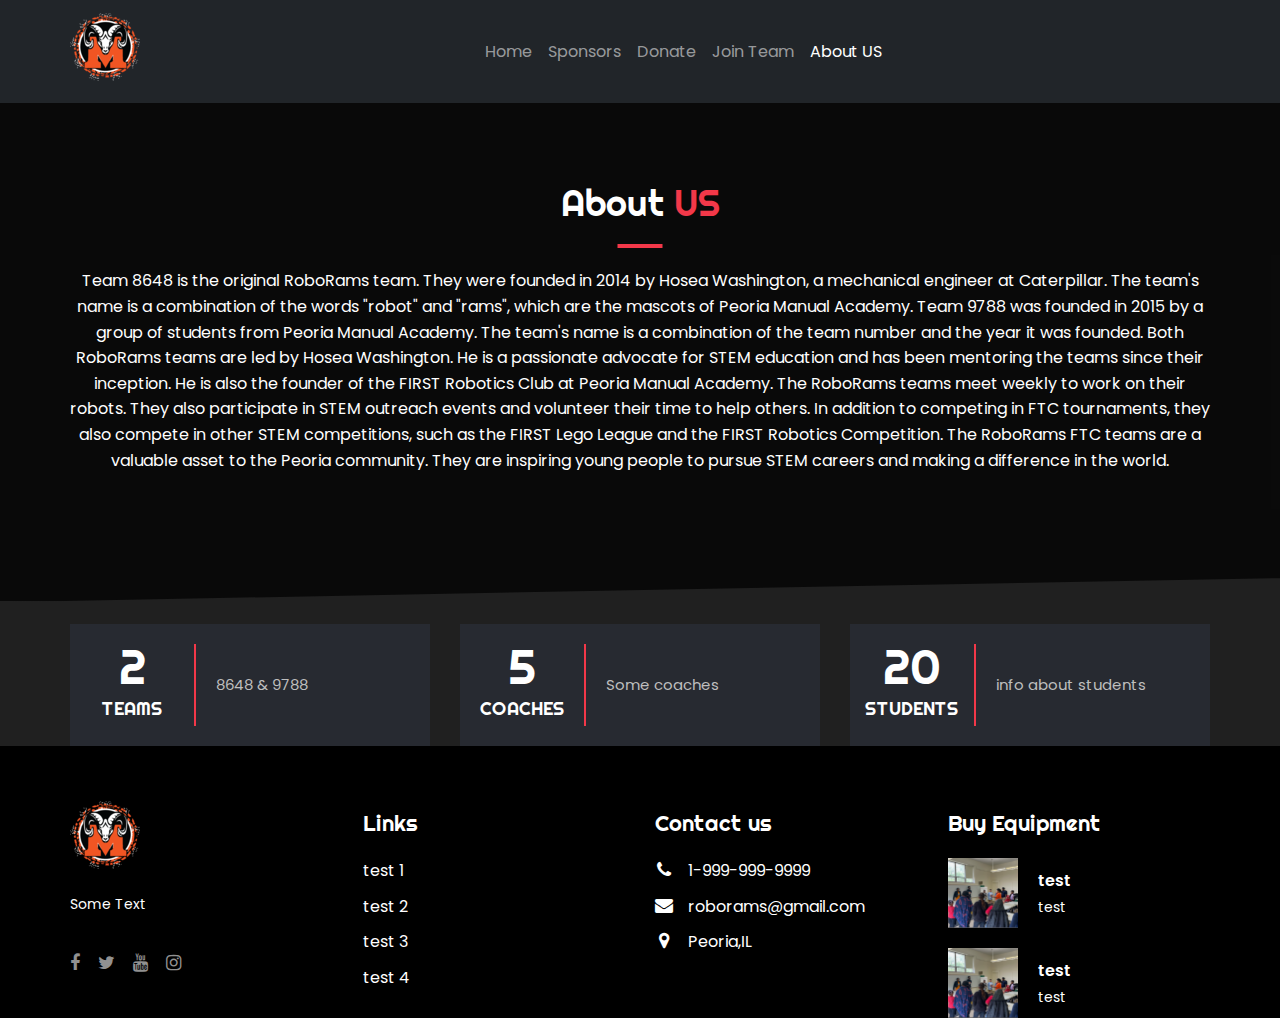
==== commit 622a858f: "changes" ====
--- a/about_us.html
+++ b/about_us.html
@@ -11,6 +11,8 @@
 	<meta name="viewport" content="width=device-width, initial-scale=1, shrink-to-fit=no">
 	<link rel="shortcut icon" href="RAM 2021.jpg (1).png">
 	<!-- =================== STYLE =================== -->
+	<link href="https://cdn.jsdelivr.net/npm/bootstrap@5.3.0/dist/css/bootstrap.min.css" rel="stylesheet">
+
 	<link rel="stylesheet" href="assets/css/slick.min.css">
 	<link rel="stylesheet" href="assets/css/bootstrap-grid.css">
 	<link rel="stylesheet" href="assets/css/font-awesome.min.css">
@@ -18,6 +20,8 @@
 </head>
 
 <body id="home">
+	<script src="https://cdn.jsdelivr.net/npm/bootstrap@5.3.0/dist/js/bootstrap.bundle.min.js"></script>
+
 	<!--================ PRELOADER ================-->
 	<div class="preloader-cover">
 		<div id="cube-loader">
@@ -35,26 +39,35 @@
 	
 	<!-- ================= HEADER ================= -->
 	<header class="header">
-	
-		<div class="header-menu">
-			<div class="container">
-				<div class="header-logo">
-					<a href="index.html" class="logo"><img src="RAM 2021.jpg (1).png"  alt="logo"></a>
-				</div>
-				<nav class="nav-menu">
-					<ul class="nav-list">
-			
-	
-							<li ><a href="index.html">Home</a></li>
-						<li><a href="donate.html">Donate</a></li>
-						<li><a href="services.html">Events</a></li>
-						<li><a href="sponsors.html">Sponsors</a></li>
-						<li><a href="https://forms.gle/jNHTieQ4hw6nrxAb7">Join Team</a></li>
-						<li class="menu-active"><a href="about_us.html">About Us</a></li>
-					</ul>
-				</nav>
-			</div>
-		</div>
+		<nav class="navbar fixed-top navbar-expand-lg navbar-dark bg-dark">
+		  <div class="container">
+			<a class="navbar-brand" href="#">
+			  <img src="RAM 2021.jpg (1).png" alt="Logo" width="70" height="68">
+			</a>
+			<button class="navbar-toggler" type="button" data-bs-toggle="collapse" data-bs-target="#navbarNav" aria-controls="navbarNav" aria-expanded="false" aria-label="Toggle navigation">
+			  <span class="navbar-toggler-icon"></span>
+			</button>
+			<div class="collapse navbar-collapse justify-content-center" id="navbarNav">
+			  <ul class="navbar-nav">
+				<li class="nav-item">
+				  <a class="nav-link" href="index.html">Home</a>
+				</li>
+				<li class="nav-item">
+					<a class="nav-link " href="sponsors.html">Sponsors</a>
+				</li>
+				<li class="nav-item">
+				  <a class="nav-link" href="donate.html">Donate</a>
+				</li>
+				<li class="nav-item">
+				  <a class="nav-link" href="https://forms.gle/jNHTieQ4hw6nrxAb7">Join Team</a>
+				</li>
+				<li class="nav-item">
+				  <a class="nav-link active" href="about_us.html">About US</a>
+				</li>
+			  </ul>
+			</div>
+		  </div>
+		</nav>
 	</header>
 	<!-- =============== HEADER END =============== -->
 
